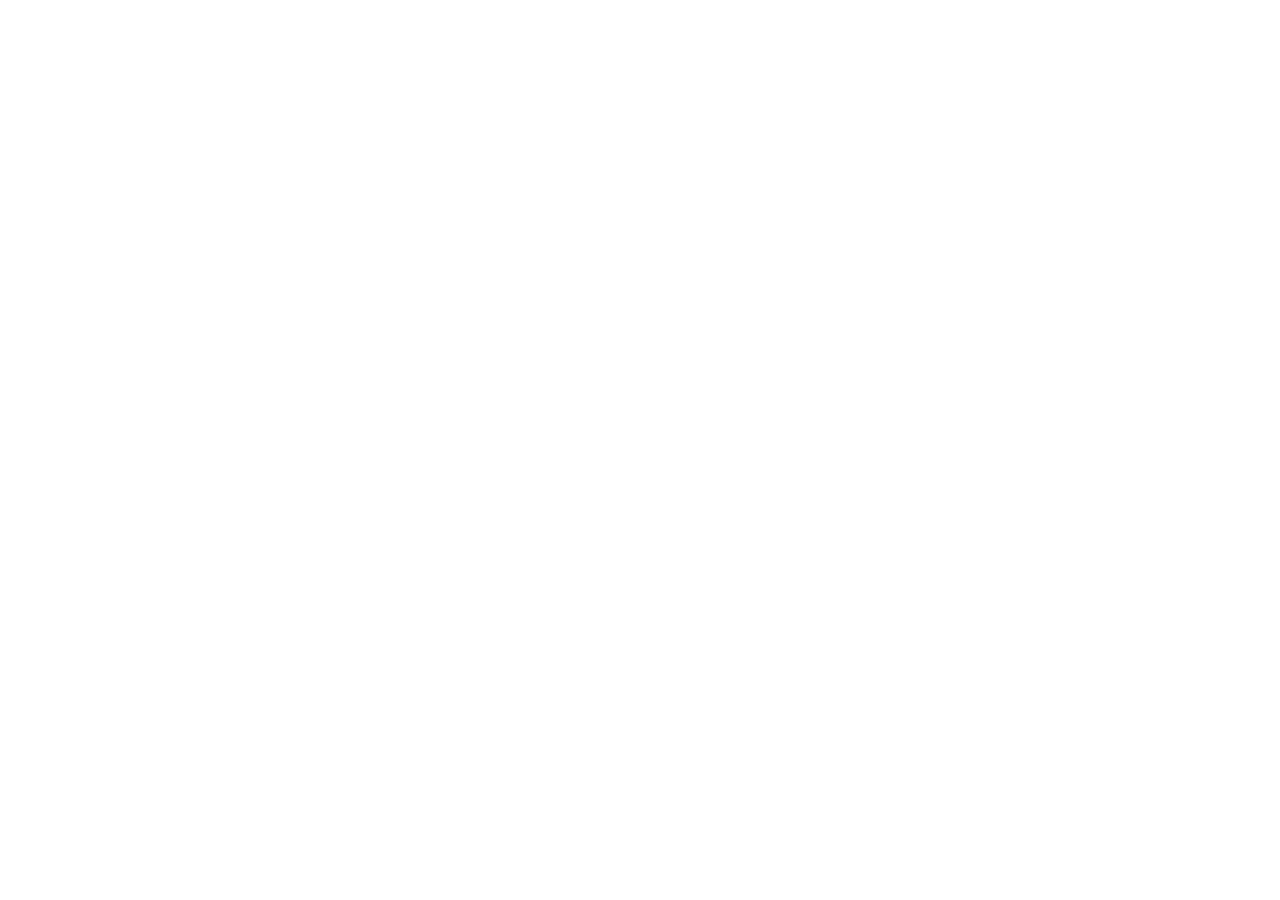
==== index.html @ b85494ef "Update and rename main.tsx to index.html" ====
<!DOCTYPE html>
<html lang="en">
  <head>
    <!-- Character Encoding -->
    <meta charset="UTF-8" />
    <!-- Primary Meta Tags -->
    <title>Local Truck Driver Jobs Near Me | Find CDL Positions in Your Area</title>
    <meta name="title" content="Local Truck Driver Jobs Near Me | Find CDL Positions in Your Area" />
    <meta name="description" content="Find local truck driver jobs near me with immediate openings. Browse CDL positions with competitive pay and benefits in your area. Local, Regional, and OTR positions available!" />
    <meta name="keywords" content="local truck driver jobs near me, local truck driving jobs, cdl jobs near me, truck driver positions near me, otr truck driving jobs, regional truck driver jobs" />
    <!-- Viewport -->
    <meta name="viewport" content="width=device-width, initial-scale=1.0" />
    <!-- Favicon - Single Size -->
    <link rel="icon" type="image/png" href="/favicon-32x32.png" />
    <!-- Open Graph -->
    <meta property="og:type" content="website" />
    <meta property="og:url" content="https://localtruckdriverjobsnearme.com/" />
    <meta property="og:title" content="Local Truck Driver Jobs Near Me - Find Driving Jobs in Your Area" />
    <meta property="og:description" content="Looking for truck driver jobs near me? Find Local, Regional, and OTR positions with great benefits in your area. Apply now for trucking jobs!" />
    <meta property="og:image" content="https://localtruckdriverjobsnearme.com/og-image.jpg" />
    <!-- Search Engine -->
    <meta name="robots" content="index, follow, max-image-preview:large" />
    <link rel="canonical" href="https://localtruckdriverjobsnearme.com/" />
    <!-- Schema.org Markup -->
    <script type="application/ld+json">
      {
        "@context": "https://schema.org",
        "@type": "WebSite",
        "url": "https://localtruckdriverjobsnearme.com/",
        "name": "Local Truck Driver Jobs Near Me",
        "description": "Find truck driver jobs near me - Local, Regional, and OTR positions available",
        "potentialAction": {
          "@type": "SearchAction",
          "target": {
            "@type": "EntryPoint",
            "urlTemplate": "https://localtruckdriverjobsnearme.com/search?q={search_term_string}"
          },
          "query-input": "required name=search_term_string"
        }
      }
    </script>
    <script type="application/ld+json">
      {
        "@context": "https://schema.org",
        "@type": "JobPosting",
        "title": "Local Truck Driver Jobs Near Me",
        "description": "Find truck driver jobs near me with competitive pay. Local, Regional, and OTR positions available.",
        "industry": "Transportation",
        "employmentType": ["FULL_TIME", "CONTRACTOR"],
        "occupationalCategory": "Truck Driver",
        "baseSalary": {
          "@type": "MonetaryAmount",
          "currency": "USD",
          "value": {
            "@type": "QuantitativeValue",
            "minValue": 50000,
            "maxValue": 100000,
            "unitText": "YEAR"
          }
        }
      }
    </script>
    <!-- FAQ Schema -->
    <script type="application/ld+json">
      {
        "@context": "https://schema.org",
        "@type": "FAQPage",
        "mainEntity": [{
          "@type": "Question",
          "name": "What is Local Truck Driver Jobs Near Me?",
          "acceptedAnswer": {
            "@type": "Answer",
            "text": "Local Truck Driver Jobs Near Me is a job board connecting CDL drivers with trucking companies. We list Local, Regional, and OTR positions with competitive pay, making it easy for drivers to find their next opportunity and for companies to find qualified drivers."
          }
        }, {
          "@type": "Question",
          "name": "How do I find truck driving jobs in my area?",
          "acceptedAnswer": {
            "@type": "Answer",
            "text": "Simply enter your ZIP code to see all available trucking positions near you. Our platform shows jobs from multiple companies, including local routes, regional hauls, and OTR positions, with detailed information about pay, requirements, and benefits."
          }
        }, {
          "@type": "Question",
          "name": "What's the typical pay for truck driving jobs?",
          "acceptedAnswer": {
            "@type": "Answer",
            "text": "Pay varies by position type and experience. Local drivers typically earn $50,000-$75,000 annually, while OTR positions often offer $65,000-$100,000+ per year. Many positions also include benefits like health insurance, 401(k), and sign-on bonuses."
          }
        }, {
          "@type": "Question",
          "name": "How do I apply for trucking jobs?",
          "acceptedAnswer": {
            "@type": "Answer",
            "text": "Each job listing has an 'Apply Now' button that connects you directly with the hiring company. Most positions require a valid CDL-A license, clean driving record, and may have specific experience requirements. Applications typically take less than 30-60 minutes to complete."
          }
        }, {
          "@type": "Question",
          "name": "How can companies post truck driving jobs?",
          "acceptedAnswer": {
            "@type": "Answer",
            "text": "Companies can post job listings for $150/month. Each posting includes: Real-time tracking of views and clicks, Featured placement options, Company profile page, and Direct applicant contact."
          }
        }]
      }
    </script>
    <!-- Stylesheets and Scripts -->
    <link rel="stylesheet" href="/assets/index-CUm_mrHL.css">
    <script type="module" src="/assets/index-Lel8ILui.js"></script>
  </head>
  <body>
    <div id="root"></div>
  </body>
</html>
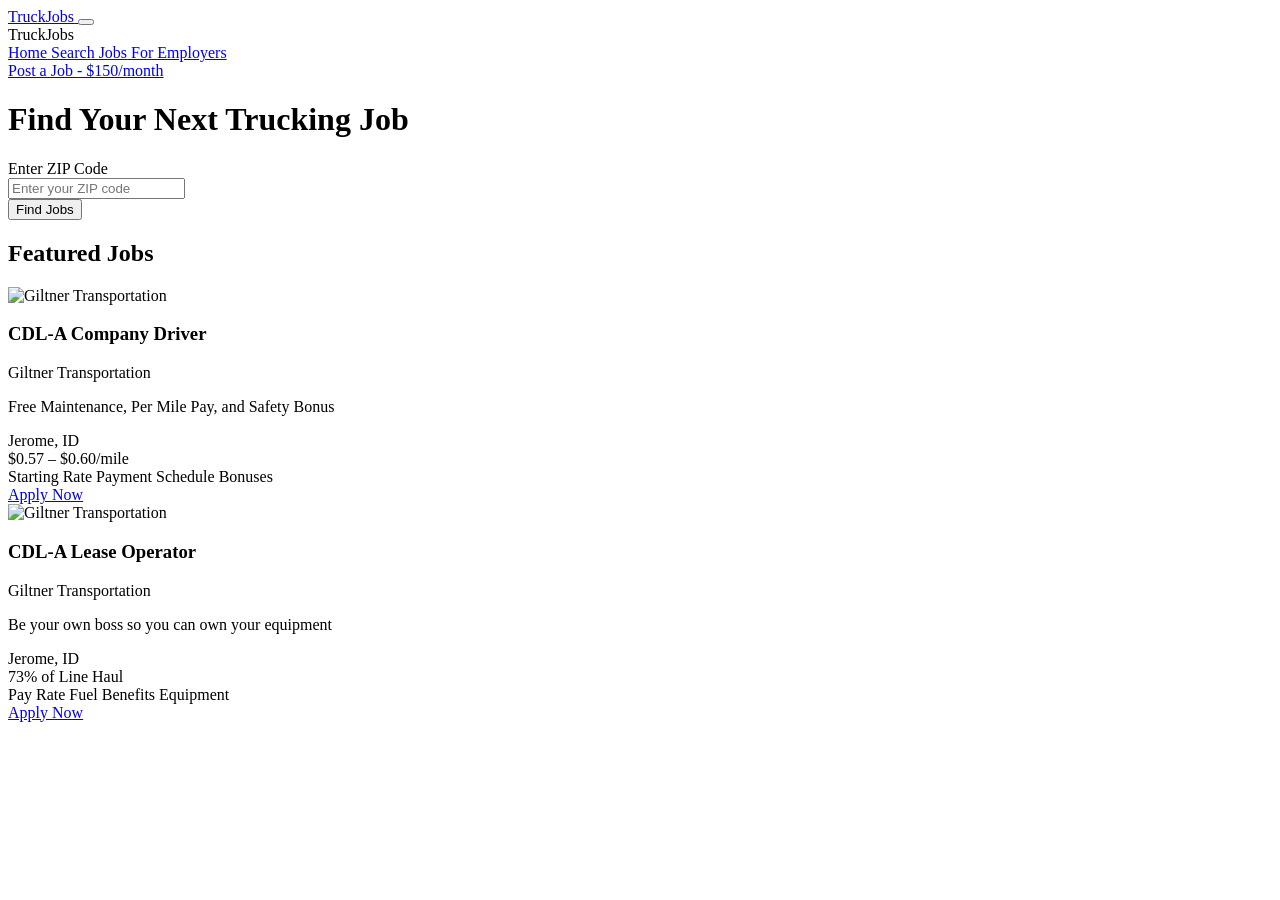
==== commit e6ae2fd4: "Update index.html" ====
--- a/index.html
+++ b/index.html
@@ -1,113 +1,191 @@
 <!DOCTYPE html>
 <html lang="en">
-  <head>
-    <!-- Character Encoding -->
-    <meta charset="UTF-8" />
-    <!-- Primary Meta Tags -->
-    <title>Local Truck Driver Jobs Near Me | Find CDL Positions in Your Area</title>
-    <meta name="title" content="Local Truck Driver Jobs Near Me | Find CDL Positions in Your Area" />
-    <meta name="description" content="Find local truck driver jobs near me with immediate openings. Browse CDL positions with competitive pay and benefits in your area. Local, Regional, and OTR positions available!" />
-    <meta name="keywords" content="local truck driver jobs near me, local truck driving jobs, cdl jobs near me, truck driver positions near me, otr truck driving jobs, regional truck driver jobs" />
-    <!-- Viewport -->
-    <meta name="viewport" content="width=device-width, initial-scale=1.0" />
-    <!-- Favicon - Single Size -->
-    <link rel="icon" type="image/png" href="/favicon-32x32.png" />
-    <!-- Open Graph -->
-    <meta property="og:type" content="website" />
-    <meta property="og:url" content="https://localtruckdriverjobsnearme.com/" />
-    <meta property="og:title" content="Local Truck Driver Jobs Near Me - Find Driving Jobs in Your Area" />
-    <meta property="og:description" content="Looking for truck driver jobs near me? Find Local, Regional, and OTR positions with great benefits in your area. Apply now for trucking jobs!" />
-    <meta property="og:image" content="https://localtruckdriverjobsnearme.com/og-image.jpg" />
-    <!-- Search Engine -->
-    <meta name="robots" content="index, follow, max-image-preview:large" />
-    <link rel="canonical" href="https://localtruckdriverjobsnearme.com/" />
-    <!-- Schema.org Markup -->
-    <script type="application/ld+json">
-      {
-        "@context": "https://schema.org",
-        "@type": "WebSite",
-        "url": "https://localtruckdriverjobsnearme.com/",
-        "name": "Local Truck Driver Jobs Near Me",
-        "description": "Find truck driver jobs near me - Local, Regional, and OTR positions available",
-        "potentialAction": {
-          "@type": "SearchAction",
-          "target": {
-            "@type": "EntryPoint",
-            "urlTemplate": "https://localtruckdriverjobsnearme.com/search?q={search_term_string}"
-          },
-          "query-input": "required name=search_term_string"
+<head>
+    <meta charset="UTF-8">
+    <meta name="viewport" content="width=device-width, initial-scale=1.0">
+    <title>TruckJobs - Find Your Next Trucking Job</title>
+    <link href="https://cdnjs.cloudflare.com/ajax/libs/tailwindcss/2.2.19/tailwind.min.css" rel="stylesheet">
+    <script src="https://cdnjs.cloudflare.com/ajax/libs/feather-icons/4.29.0/feather.min.js"></script>
+    <style>
+        @media (max-width: 768px) {
+            .mobile-nav-open {
+                transform: translateX(0) !important;
+            }
         }
-      }
+    </style>
+</head>
+<body class="bg-gray-50">
+    <!-- Mobile Header -->
+    <div class="md:hidden bg-black text-white p-4 sticky top-0 z-50 flex justify-between items-center">
+        <a href="/" class="flex items-center gap-2">
+            <i data-feather="truck" class="w-6 h-6"></i>
+            <span class="text-lg font-bold">TruckJobs</span>
+        </a>
+        <button id="menuButton" class="p-2" onclick="toggleMobileMenu()">
+            <i data-feather="menu" class="w-6 h-6"></i>
+        </button>
+    </div>
+
+    <div class="flex min-h-screen">
+        <!-- Sidebar - Hidden on mobile by default -->
+        <div id="sidebar" class="w-64 bg-black text-white p-6 fixed h-full z-40 transform -translate-x-full md:translate-x-0 transition-transform duration-200 ease-in-out">
+            <div class="mb-8 hidden md:flex items-center gap-2">
+                <i data-feather="truck" class="w-8 h-8"></i>
+                <span class="text-xl font-bold">TruckJobs</span>
+            </div>
+
+            <nav class="space-y-2">
+                <a href="/" class="flex items-center gap-3 px-4 py-2 rounded-lg bg-gray-800">
+                    <i data-feather="home" class="w-5 h-5"></i>
+                    <span>Home</span>
+                </a>
+                <a href="/search" class="flex items-center gap-3 px-4 py-2 rounded-lg hover:bg-gray-800">
+                    <i data-feather="search" class="w-5 h-5"></i>
+                    <span>Search Jobs</span>
+                </a>
+                <a href="/employer" class="flex items-center gap-3 px-4 py-2 rounded-lg hover:bg-gray-800">
+                    <i data-feather="briefcase" class="w-5 h-5"></i>
+                    <span>For Employers</span>
+                </a>
+            </nav>
+
+            <div class="mt-auto pt-4 border-t border-gray-800">
+                <a href="https://buy.stripe.com/00geXX7bX7wfcPm6op" 
+                   class="block w-full bg-blue-600 text-white px-4 py-2 rounded-lg hover:bg-blue-700 transition-colors text-center">
+                    Post a Job - $150/month
+                </a>
+            </div>
+        </div>
+
+        <!-- Main Content -->
+        <div class="flex-1 md:ml-64">
+            <div class="p-4 md:p-8 bg-gradient-to-b from-gray-900 to-black text-white min-h-screen">
+                <div class="max-w-6xl mx-auto">
+                    <h1 class="text-3xl md:text-4xl font-bold mb-6 md:mb-8">Find Your Next Trucking Job</h1>
+
+                    <!-- Search Box -->
+                    <div class="bg-white rounded-xl shadow-lg p-4 md:p-6 mb-6 md:mb-8">
+                        <form class="flex flex-col gap-4">
+                            <div class="flex-1">
+                                <label for="zipCode" class="block text-sm font-medium text-gray-700 mb-1">
+                                    Enter ZIP Code
+                                </label>
+                                <div class="relative">
+                                    <i data-feather="map-pin" class="absolute left-3 top-1/2 transform -translate-y-1/2 text-gray-400 w-5 h-5"></i>
+                                    <input type="text" id="zipCode" 
+                                           class="w-full pl-10 pr-4 py-2 border rounded-lg focus:ring-2 focus:ring-blue-500"
+                                           placeholder="Enter your ZIP code">
+                                </div>
+                            </div>
+                            <button type="submit" class="w-full md:w-auto bg-blue-600 text-white px-6 py-2 rounded-lg hover:bg-blue-700 transition-colors flex items-center justify-center gap-2">
+                                <i data-feather="search" class="w-5 h-5"></i>
+                                Find Jobs
+                            </button>
+                        </form>
+                    </div>
+
+                    <!-- Featured Jobs -->
+                    <div class="bg-white rounded-xl shadow-lg p-4 md:p-6 text-gray-900">
+                        <h2 class="text-xl md:text-2xl font-bold mb-4 md:mb-6">Featured Jobs</h2>
+                        <div class="space-y-4 md:space-y-6">
+                            <!-- Featured Job 1 -->
+                            <div class="border rounded-lg p-4 md:p-6">
+                                <div class="flex flex-col md:flex-row md:items-start gap-4">
+                                    <img src="https://primepulsemedia.com/wp-content/uploads/2024/11/Giltner1.png" 
+                                         alt="Giltner Transportation" class="w-20 h-20 md:w-24 md:h-24 object-contain mx-auto md:mx-0">
+                                    <div class="flex-1 space-y-3">
+                                        <div class="text-center md:text-left">
+                                            <h3 class="text-lg md:text-xl font-semibold">CDL-A Company Driver</h3>
+                                            <p class="text-gray-600">Giltner Transportation</p>
+                                        </div>
+                                        <p class="text-gray-700">Free Maintenance, Per Mile Pay, and Safety Bonus</p>
+                                        <div class="grid grid-cols-1 md:grid-cols-2 gap-2 md:gap-4">
+                                            <div class="flex items-center gap-2 text-gray-600">
+                                                <i data-feather="map-pin" class="w-5 h-5 text-blue-600"></i>
+                                                <span>Jerome, ID</span>
+                                            </div>
+                                            <div class="flex items-center gap-2 text-gray-600">
+                                                <i data-feather="dollar-sign" class="w-5 h-5 text-green-600"></i>
+                                                <span>$0.57 – $0.60/mile</span>
+                                            </div>
+                                        </div>
+                                        <div class="flex flex-wrap gap-2">
+                                            <span class="bg-blue-50 text-blue-700 px-3 py-1 rounded-full text-sm">Starting Rate</span>
+                                            <span class="bg-blue-50 text-blue-700 px-3 py-1 rounded-full text-sm">Payment Schedule</span>
+                                            <span class="bg-blue-50 text-blue-700 px-3 py-1 rounded-full text-sm">Bonuses</span>
+                                        </div>
+                                        <a href="https://intelliapp.driverapponline.com/c/giltner" 
+                                           class="w-full md:w-auto bg-blue-600 text-white px-6 py-2 rounded-lg hover:bg-blue-700 transition-colors text-center block">
+                                            Apply Now
+                                        </a>
+                                    </div>
+                                </div>
+                            </div>
+
+                            <!-- Featured Job 2 -->
+                            <div class="border rounded-lg p-4 md:p-6">
+                                <div class="flex flex-col md:flex-row md:items-start gap-4">
+                                    <img src="https://primepulsemedia.com/wp-content/uploads/2024/11/Giltner1.png" 
+                                         alt="Giltner Transportation" class="w-20 h-20 md:w-24 md:h-24 object-contain mx-auto md:mx-0">
+                                    <div class="flex-1 space-y-3">
+                                        <div class="text-center md:text-left">
+                                            <h3 class="text-lg md:text-xl font-semibold">CDL-A Lease Operator</h3>
+                                            <p class="text-gray-600">Giltner Transportation</p>
+                                        </div>
+                                        <p class="text-gray-700">Be your own boss so you can own your equipment</p>
+                                        <div class="grid grid-cols-1 md:grid-cols-2 gap-2 md:gap-4">
+                                            <div class="flex items-center gap-2 text-gray-600">
+                                                <i data-feather="map-pin" class="w-5 h-5 text-blue-600"></i>
+                                                <span>Jerome, ID</span>
+                                            </div>
+                                            <div class="flex items-center gap-2 text-gray-600">
+                                                <i data-feather="dollar-sign" class="w-5 h-5 text-green-600"></i>
+                                                <span>73% of Line Haul</span>
+                                            </div>
+                                        </div>
+                                        <div class="flex flex-wrap gap-2">
+                                            <span class="bg-blue-50 text-blue-700 px-3 py-1 rounded-full text-sm">Pay Rate</span>
+                                            <span class="bg-blue-50 text-blue-700 px-3 py-1 rounded-full text-sm">Fuel Benefits</span>
+                                            <span class="bg-blue-50 text-blue-700 px-3 py-1 rounded-full text-sm">Equipment</span>
+                                        </div>
+                                        <a href="https://intelliapp.driverapponline.com/c/giltner" 
+                                           class="w-full md:w-auto bg-blue-600 text-white px-6 py-2 rounded-lg hover:bg-blue-700 transition-colors text-center block">
+                                            Apply Now
+                                        </a>
+                                    </div>
+                                </div>
+                            </div>
+                        </div>
+                    </div>
+                </div>
+            </div>
+        </div>
+    </div>
+
+    <!-- Overlay for mobile menu -->
+    <div id="overlay" class="fixed inset-0 bg-black bg-opacity-50 z-30 hidden md:hidden" onclick="toggleMobileMenu()"></div>
+
+    <script>
+        // Initialize Feather Icons
+        feather.replace();
+
+        // Mobile menu functionality
+        function toggleMobileMenu() {
+            const sidebar = document.getElementById('sidebar');
+            const overlay = document.getElementById('overlay');
+            const menuIcon = document.querySelector('#menuButton i');
+            
+            sidebar.classList.toggle('mobile-nav-open');
+            overlay.classList.toggle('hidden');
+            
+            // Toggle menu icon between menu and x
+            if (menuIcon.getAttribute('data-feather') === 'menu') {
+                menuIcon.setAttribute('data-feather', 'x');
+            } else {
+                menuIcon.setAttribute('data-feather', 'menu');
+            }
+            feather.replace();
+        }
     </script>
-    <script type="application/ld+json">
-      {
-        "@context": "https://schema.org",
-        "@type": "JobPosting",
-        "title": "Local Truck Driver Jobs Near Me",
-        "description": "Find truck driver jobs near me with competitive pay. Local, Regional, and OTR positions available.",
-        "industry": "Transportation",
-        "employmentType": ["FULL_TIME", "CONTRACTOR"],
-        "occupationalCategory": "Truck Driver",
-        "baseSalary": {
-          "@type": "MonetaryAmount",
-          "currency": "USD",
-          "value": {
-            "@type": "QuantitativeValue",
-            "minValue": 50000,
-            "maxValue": 100000,
-            "unitText": "YEAR"
-          }
-        }
-      }
-    </script>
-    <!-- FAQ Schema -->
-    <script type="application/ld+json">
-      {
-        "@context": "https://schema.org",
-        "@type": "FAQPage",
-        "mainEntity": [{
-          "@type": "Question",
-          "name": "What is Local Truck Driver Jobs Near Me?",
-          "acceptedAnswer": {
-            "@type": "Answer",
-            "text": "Local Truck Driver Jobs Near Me is a job board connecting CDL drivers with trucking companies. We list Local, Regional, and OTR positions with competitive pay, making it easy for drivers to find their next opportunity and for companies to find qualified drivers."
-          }
-        }, {
-          "@type": "Question",
-          "name": "How do I find truck driving jobs in my area?",
-          "acceptedAnswer": {
-            "@type": "Answer",
-            "text": "Simply enter your ZIP code to see all available trucking positions near you. Our platform shows jobs from multiple companies, including local routes, regional hauls, and OTR positions, with detailed information about pay, requirements, and benefits."
-          }
-        }, {
-          "@type": "Question",
-          "name": "What's the typical pay for truck driving jobs?",
-          "acceptedAnswer": {
-            "@type": "Answer",
-            "text": "Pay varies by position type and experience. Local drivers typically earn $50,000-$75,000 annually, while OTR positions often offer $65,000-$100,000+ per year. Many positions also include benefits like health insurance, 401(k), and sign-on bonuses."
-          }
-        }, {
-          "@type": "Question",
-          "name": "How do I apply for trucking jobs?",
-          "acceptedAnswer": {
-            "@type": "Answer",
-            "text": "Each job listing has an 'Apply Now' button that connects you directly with the hiring company. Most positions require a valid CDL-A license, clean driving record, and may have specific experience requirements. Applications typically take less than 30-60 minutes to complete."
-          }
-        }, {
-          "@type": "Question",
-          "name": "How can companies post truck driving jobs?",
-          "acceptedAnswer": {
-            "@type": "Answer",
-            "text": "Companies can post job listings for $150/month. Each posting includes: Real-time tracking of views and clicks, Featured placement options, Company profile page, and Direct applicant contact."
-          }
-        }]
-      }
-    </script>
-    <!-- Stylesheets and Scripts -->
-    <link rel="stylesheet" href="/assets/index-CUm_mrHL.css">
-    <script type="module" src="/assets/index-Lel8ILui.js"></script>
-  </head>
-  <body>
-    <div id="root"></div>
-  </body>
+</body>
 </html>
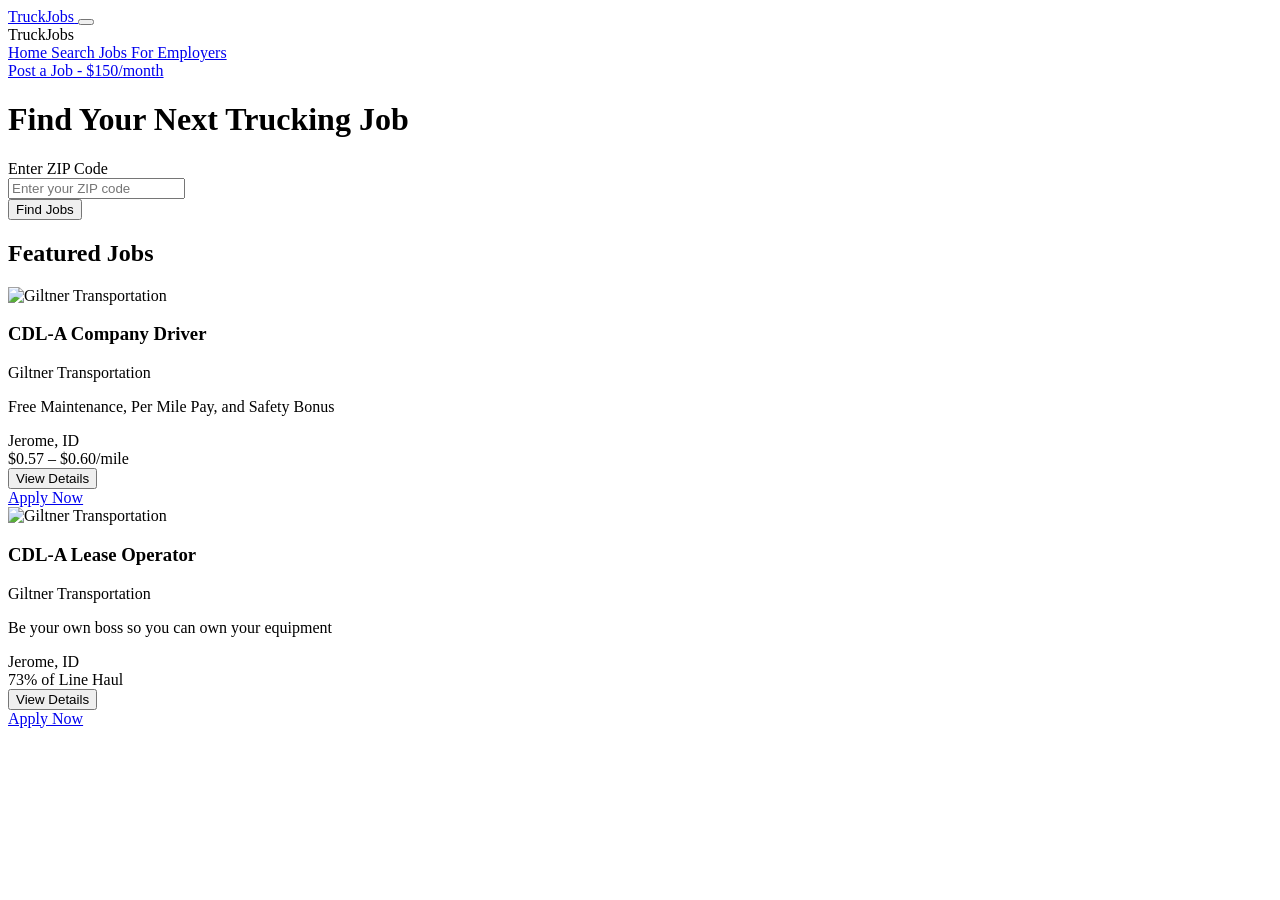
==== commit cf29fe99: "Update index.html" ====
--- a/index.html
+++ b/index.html
@@ -1,9 +1,12 @@
 <!DOCTYPE html>
 <html lang="en">
 <head>
-    <meta charset="UTF-8">
+     <meta charset="UTF-8">
     <meta name="viewport" content="width=device-width, initial-scale=1.0">
-    <title>TruckJobs - Find Your Next Trucking Job</title>
+    <meta name="description" content="Find local and OTR truck driving jobs near you. Search CDL-A positions, company driver jobs, lease operator opportunities, and owner operator positions. Apply today!">
+    <meta name="keywords" content="truck driving jobs, CDL-A jobs, local truck driver, OTR trucking jobs, company driver, lease operator, owner operator">
+    <title>Local and OTR Truck Driving Jobs | Find CDL-A Driver Positions Near You</title>
+    <link rel="icon" type="image/x-icon" href="favicon.ico">
     <link href="https://cdnjs.cloudflare.com/ajax/libs/tailwindcss/2.2.19/tailwind.min.css" rel="stylesheet">
     <script src="https://cdnjs.cloudflare.com/ajax/libs/feather-icons/4.29.0/feather.min.js"></script>
     <style>
@@ -11,6 +14,15 @@
             .mobile-nav-open {
                 transform: translateX(0) !important;
             }
+        }
+        .job-details {
+            max-height: 0;
+            overflow: hidden;
+            transition: max-height 0.3s ease-out;
+        }
+        .job-details.expanded {
+            max-height: 2000px;
+            transition: max-height 0.5s ease-in;
         }
     </style>
 </head>
@@ -27,7 +39,7 @@
     </div>
 
     <div class="flex min-h-screen">
-        <!-- Sidebar - Hidden on mobile by default -->
+        <!-- Sidebar -->
         <div id="sidebar" class="w-64 bg-black text-white p-6 fixed h-full z-40 transform -translate-x-full md:translate-x-0 transition-transform duration-200 ease-in-out">
             <div class="mb-8 hidden md:flex items-center gap-2">
                 <i data-feather="truck" class="w-8 h-8"></i>
@@ -65,7 +77,7 @@
 
                     <!-- Search Box -->
                     <div class="bg-white rounded-xl shadow-lg p-4 md:p-6 mb-6 md:mb-8">
-                        <form class="flex flex-col gap-4">
+                        <form class="flex flex-col md:flex-row gap-4">
                             <div class="flex-1">
                                 <label for="zipCode" class="block text-sm font-medium text-gray-700 mb-1">
                                     Enter ZIP Code
@@ -88,11 +100,11 @@
                     <div class="bg-white rounded-xl shadow-lg p-4 md:p-6 text-gray-900">
                         <h2 class="text-xl md:text-2xl font-bold mb-4 md:mb-6">Featured Jobs</h2>
                         <div class="space-y-4 md:space-y-6">
-                            <!-- Featured Job 1 -->
+                            <!-- Company Driver Position -->
                             <div class="border rounded-lg p-4 md:p-6">
                                 <div class="flex flex-col md:flex-row md:items-start gap-4">
-                                    <img src="https://primepulsemedia.com/wp-content/uploads/2024/11/Giltner1.png" 
-                                         alt="Giltner Transportation" class="w-20 h-20 md:w-24 md:h-24 object-contain mx-auto md:mx-0">
+                                    <img src="/api/placeholder/96/96" alt="Giltner Transportation" 
+                                         class="w-20 h-20 md:w-24 md:h-24 object-contain mx-auto md:mx-0">
                                     <div class="flex-1 space-y-3">
                                         <div class="text-center md:text-left">
                                             <h3 class="text-lg md:text-xl font-semibold">CDL-A Company Driver</h3>
@@ -109,10 +121,33 @@
                                                 <span>$0.57 – $0.60/mile</span>
                                             </div>
                                         </div>
-                                        <div class="flex flex-wrap gap-2">
-                                            <span class="bg-blue-50 text-blue-700 px-3 py-1 rounded-full text-sm">Starting Rate</span>
-                                            <span class="bg-blue-50 text-blue-700 px-3 py-1 rounded-full text-sm">Payment Schedule</span>
-                                            <span class="bg-blue-50 text-blue-700 px-3 py-1 rounded-full text-sm">Bonuses</span>
+                                        <button onclick="toggleJobDetails('company-driver')" class="text-blue-600 hover:text-blue-800 font-medium">
+                                            View Details
+                                        </button>
+                                        <div id="company-driver" class="job-details space-y-4">
+                                            <div class="bg-gray-50 p-4 rounded-lg">
+                                                <h4 class="font-semibold mb-2">Respect & Great Home Time</h4>
+                                                <p class="text-gray-700">Every driver should be treated fairly and with respect. At Giltner Transportation, our business is built around supporting our drivers and their needs. We provide optimized lanes and consistent freight that work perfectly to get you the best home time and pay so that you can accomplish your goals. We are The Better Move.</p>
+                                            </div>
+                                            <div>
+                                                <h4 class="font-semibold mb-2">Benefits</h4>
+                                                <ul class="list-disc pl-5 text-gray-700 space-y-1">
+                                                    <li>Starting Rate of $0.57 – $0.60/mile Based on Experience</li>
+                                                    <li>Paid Weekly</li>
+                                                    <li>Mileage, Safety, and Fuel Bonus Programs Available</li>
+                                                    <li>99% No Touch Freight – Refrigerated</li>
+                                                    <li>Major Medical, Dental, and Vision after 60 Days of Employment</li>
+                                                    <li>Optimized Idle</li>
+                                                    <li>E-Logs & Qualcomm</li>
+                                                    <li>Upgraded Latest Models – Freightliner Cascadia and Volvo 860</li>
+                                                    <li>Great Dane, Utility, and Vanguard Trailers</li>
+                                                    <li>Vacation Pay after 1 Year of Employment</li>
+                                                    <li>Direct Deposit</li>
+                                                    <li>Pet Friendly Policy</li>
+                                                    <li>Ride Along Policy</li>
+                                                    <li>Layover, Detention, and Extra Pick & Drop Pay</li>
+                                                </ul>
+                                            </div>
                                         </div>
                                         <a href="https://intelliapp.driverapponline.com/c/giltner" 
                                            class="w-full md:w-auto bg-blue-600 text-white px-6 py-2 rounded-lg hover:bg-blue-700 transition-colors text-center block">
@@ -122,11 +157,11 @@
                                 </div>
                             </div>
 
-                            <!-- Featured Job 2 -->
+                            <!-- Lease Operator Position -->
                             <div class="border rounded-lg p-4 md:p-6">
                                 <div class="flex flex-col md:flex-row md:items-start gap-4">
-                                    <img src="https://primepulsemedia.com/wp-content/uploads/2024/11/Giltner1.png" 
-                                         alt="Giltner Transportation" class="w-20 h-20 md:w-24 md:h-24 object-contain mx-auto md:mx-0">
+                                    <img src="/api/placeholder/96/96" alt="Giltner Transportation" 
+                                         class="w-20 h-20 md:w-24 md:h-24 object-contain mx-auto md:mx-0">
                                     <div class="flex-1 space-y-3">
                                         <div class="text-center md:text-left">
                                             <h3 class="text-lg md:text-xl font-semibold">CDL-A Lease Operator</h3>
@@ -143,12 +178,41 @@
                                                 <span>73% of Line Haul</span>
                                             </div>
                                         </div>
-                                        <div class="flex flex-wrap gap-2">
-                                            <span class="bg-blue-50 text-blue-700 px-3 py-1 rounded-full text-sm">Pay Rate</span>
-                                            <span class="bg-blue-50 text-blue-700 px-3 py-1 rounded-full text-sm">Fuel Benefits</span>
-                                            <span class="bg-blue-50 text-blue-700 px-3 py-1 rounded-full text-sm">Equipment</span>
-                                        </div>
-                                        <a href="https://intelliapp.driverapponline.com/c/giltner" 
+                                        <button onclick="toggleJobDetails('lease-operator')" class="text-blue-600 hover:text-blue-800 font-medium">
+                                            View Details
+                                        </button>
+                                        <div id="lease-operator" class="job-details space-y-4">
+                                            <div class="bg-gray-50 p-4 rounded-lg">
+                                                <h4 class="font-semibold mb-2">Take it to the Next Level</h4>
+                                                <p class="text-gray-700">Giltner believes in building strong, mutually beneficial relationships with all drivers. Our lease program is designed to reward those special drivers willing to manage their own business. Our lease operators can run their own business, be their own boss, and gain the perks that go along with it. A lease relationship with Giltner is a win for all parties.</p>
+                                            </div>
+                                            <div>
+                                                <h4 class="font-semibold mb-2">Benefits</h4>
+                                                <ul class="list-disc pl-5 text-gray-700 space-y-1">
+                                                    <li>73% of Line Haul</li>
+                                                    <li>EFS Fuel Card Discounts</li>
+                                                    <li>Affordable Payments</li>
+                                                    <li>100% of Fuel Surcharge</li>
+                                                    <li>New Equipment</li>
+                                                    <li>Extended Warranty</li>
+                                                    <li>Flexible Home Time</li>
+                                                    <li>No Trailer Rental</li>
+                                                </ul>
+                                            </div>
+                                            <div>
+                                                <h4 class="font-semibold mb-2">Have Your Own Equipment?</h4>
+                                                <p class="text-gray-700 mb-2">If you already have your own equipment, you can come on as an Owner Operator! Here is how you can qualify as an Owner Operator for Giltner:</p>
+                                                <ul class="list-disc pl-5 text-gray-700 space-y-1">
+                                                    <li>Equipment must be 3 years old or newer</li>
+                                                    <li>Must be California Carbon-Compliant</li>
+                                                    <li>Tractor must weigh less than 17,500 lbs (dry weight, before fuel)</li>
+                                                    <li>Tractor must be able to haul 44,000 lbs</li>
+                                                    <li>Inspection of equipment will be required prior to signing of contract</li>
+                                                </ul>
+                                                <p class="mt-2 text-gray-700">Owner Operators with their own Authority will enjoy the same benefits as lease operators, but can make 80% of Line Haul instead of 73%. Giltner will also provide trailers for drop and hook freight.</p>
+                                            </div>
+                                        </div>
+                                         <a href="https://intelliapp.driverapponline.com/c/giltner" 
                                            class="w-full md:w-auto bg-blue-600 text-white px-6 py-2 rounded-lg hover:bg-blue-700 transition-colors text-center block">
                                             Apply Now
                                         </a>
@@ -161,7 +225,7 @@
             </div>
         </div>
     </div>
-
+    
     <!-- Overlay for mobile menu -->
     <div id="overlay" class="fixed inset-0 bg-black bg-opacity-50 z-30 hidden md:hidden" onclick="toggleMobileMenu()"></div>
 
@@ -186,6 +250,26 @@
             }
             feather.replace();
         }
+
+        // Job details toggle functionality
+        function toggleJobDetails(id) {
+            const details = document.getElementById(id);
+            details.classList.toggle('expanded');
+        }
+
+        // Update image sources after page load
+        window.onload = function() {
+            const companyLogos = document.querySelectorAll('img[alt="Giltner Transportation"]');
+            companyLogos.forEach(logo => {
+                logo.src = "https://primepulsemedia.com/wp-content/uploads/2024/11/Giltner1.png";
+            });
+
+            // Update all application links
+            const applyLinks = document.querySelectorAll('a[href*="intelliapp.driverapponline.com"]');
+            applyLinks.forEach(link => {
+                link.href = "https://intelliapp.driverapponline.com/c/giltner?apply-now-page&uri_b=ia_giltner_328695307";
+            });
+        }
     </script>
 </body>
 </html>
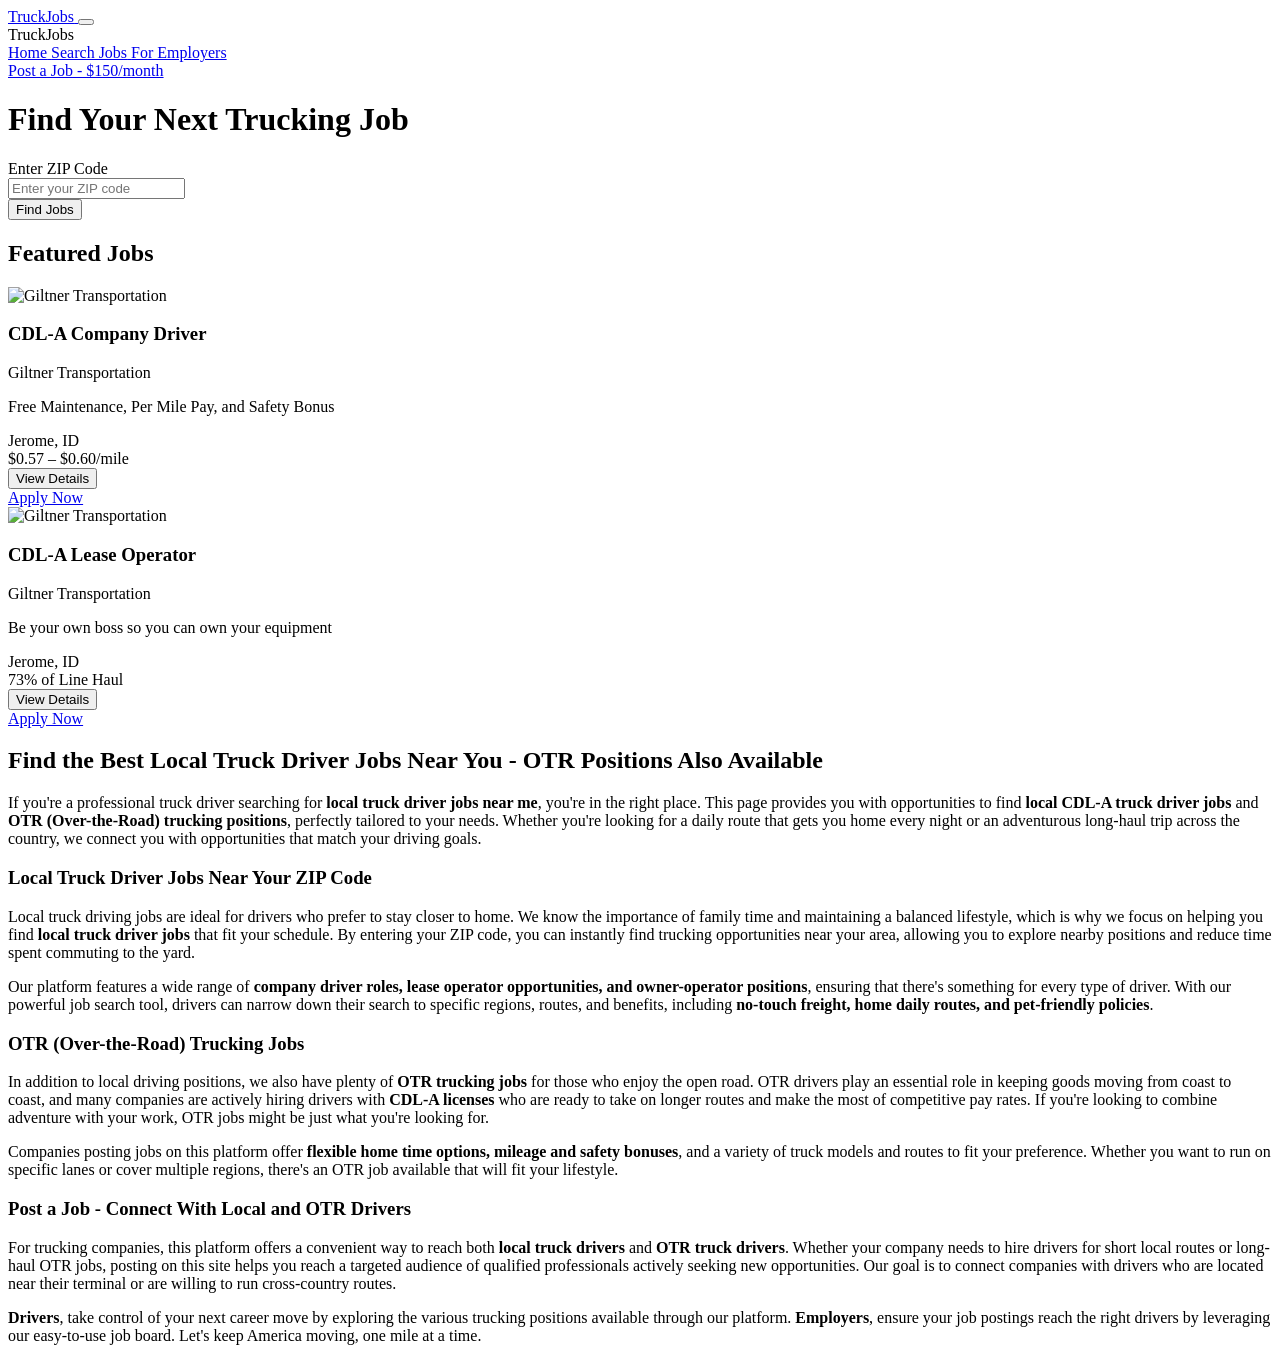
==== commit cd5c13aa: "Update index.html" ====
--- a/index.html
+++ b/index.html
@@ -1,7 +1,7 @@
 <!DOCTYPE html>
 <html lang="en">
 <head>
-     <meta charset="UTF-8">
+    <meta charset="UTF-8">
     <meta name="viewport" content="width=device-width, initial-scale=1.0">
     <meta name="description" content="Find local and OTR truck driving jobs near you. Search CDL-A positions, company driver jobs, lease operator opportunities, and owner operator positions. Apply today!">
     <meta name="keywords" content="truck driving jobs, CDL-A jobs, local truck driver, OTR trucking jobs, company driver, lease operator, owner operator">
@@ -226,6 +226,29 @@
         </div>
     </div>
     
+    <!-- SEO Optimized Article -->
+            <div class="p-6 md:p-8 bg-white text-gray-900 mt-8">
+                <h2 class="text-2xl md:text-3xl font-bold mb-4">Find the Best Local Truck Driver Jobs Near You - OTR Positions Also Available</h2>
+                <p>If you're a professional truck driver searching for <strong>local truck driver jobs near me</strong>, you're in the right place. This page provides you with opportunities to find <strong>local CDL-A truck driver jobs</strong> and <strong>OTR (Over-the-Road) trucking positions</strong>, perfectly tailored to your needs. Whether you're looking for a daily route that gets you home every night or an adventurous long-haul trip across the country, we connect you with opportunities that match your driving goals.</p>
+                
+                <h3 class="text-xl md:text-2xl font-bold mt-6 mb-4">Local Truck Driver Jobs Near Your ZIP Code</h3>
+                <p>Local truck driving jobs are ideal for drivers who prefer to stay closer to home. We know the importance of family time and maintaining a balanced lifestyle, which is why we focus on helping you find <strong>local truck driver jobs</strong> that fit your schedule. By entering your ZIP code, you can instantly find trucking opportunities near your area, allowing you to explore nearby positions and reduce time spent commuting to the yard.</p>
+                
+                <p>Our platform features a wide range of <strong>company driver roles, lease operator opportunities, and owner-operator positions</strong>, ensuring that there's something for every type of driver. With our powerful job search tool, drivers can narrow down their search to specific regions, routes, and benefits, including <strong>no-touch freight, home daily routes, and pet-friendly policies</strong>.</p>
+
+                <h3 class="text-xl md:text-2xl font-bold mt-6 mb-4">OTR (Over-the-Road) Trucking Jobs</h3>
+                <p>In addition to local driving positions, we also have plenty of <strong>OTR trucking jobs</strong> for those who enjoy the open road. OTR drivers play an essential role in keeping goods moving from coast to coast, and many companies are actively hiring drivers with <strong>CDL-A licenses</strong> who are ready to take on longer routes and make the most of competitive pay rates. If you're looking to combine adventure with your work, OTR jobs might be just what you're looking for.</p>
+
+                <p>Companies posting jobs on this platform offer <strong>flexible home time options, mileage and safety bonuses</strong>, and a variety of truck models and routes to fit your preference. Whether you want to run on specific lanes or cover multiple regions, there's an OTR job available that will fit your lifestyle.</p>
+
+                <h3 class="text-xl md:text-2xl font-bold mt-6 mb-4">Post a Job - Connect With Local and OTR Drivers</h3>
+                <p>For trucking companies, this platform offers a convenient way to reach both <strong>local truck drivers</strong> and <strong>OTR truck drivers</strong>. Whether your company needs to hire drivers for short local routes or long-haul OTR jobs, posting on this site helps you reach a targeted audience of qualified professionals actively seeking new opportunities. Our goal is to connect companies with drivers who are located near their terminal or are willing to run cross-country routes.</p>
+
+                <p><strong>Drivers</strong>, take control of your next career move by exploring the various trucking positions available through our platform. <strong>Employers</strong>, ensure your job postings reach the right drivers by leveraging our easy-to-use job board. Let's keep America moving, one mile at a time.</p>
+            </div>
+        </div>
+    </div>
+
     <!-- Overlay for mobile menu -->
     <div id="overlay" class="fixed inset-0 bg-black bg-opacity-50 z-30 hidden md:hidden" onclick="toggleMobileMenu()"></div>
 
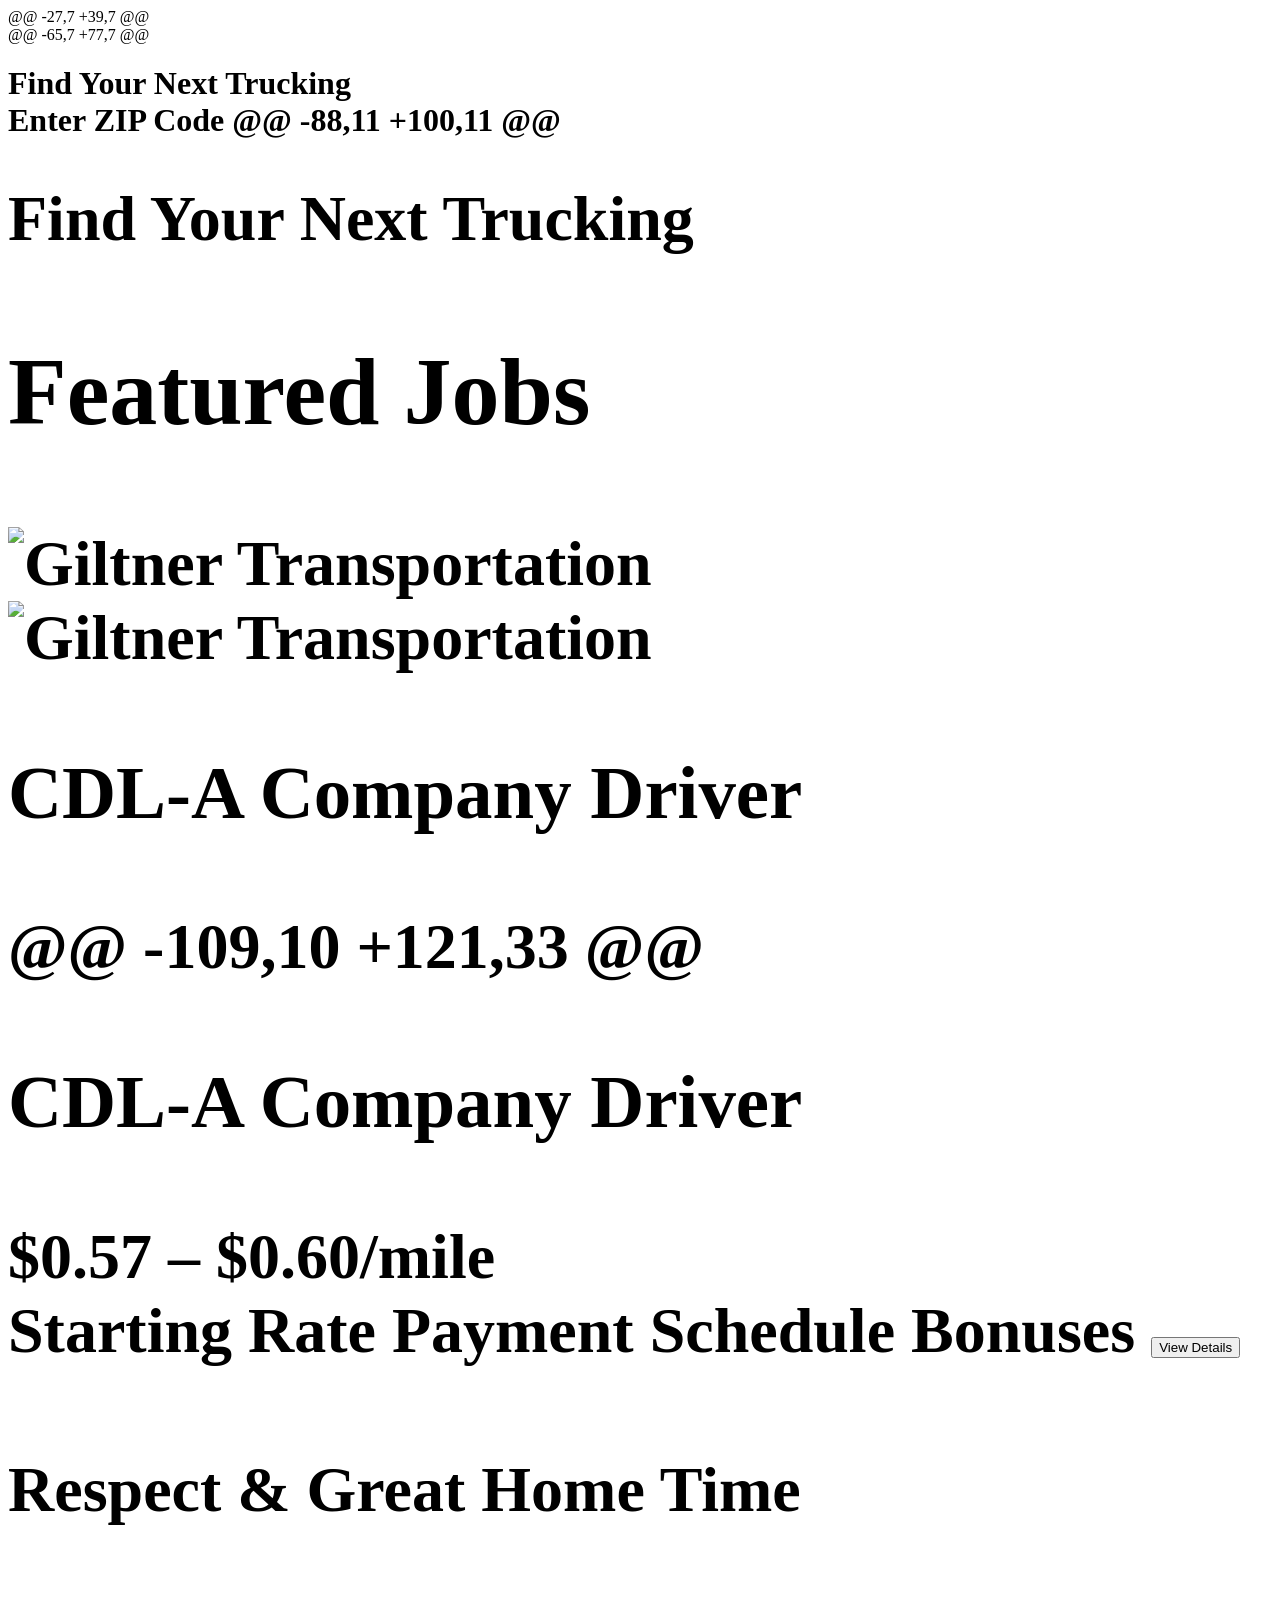
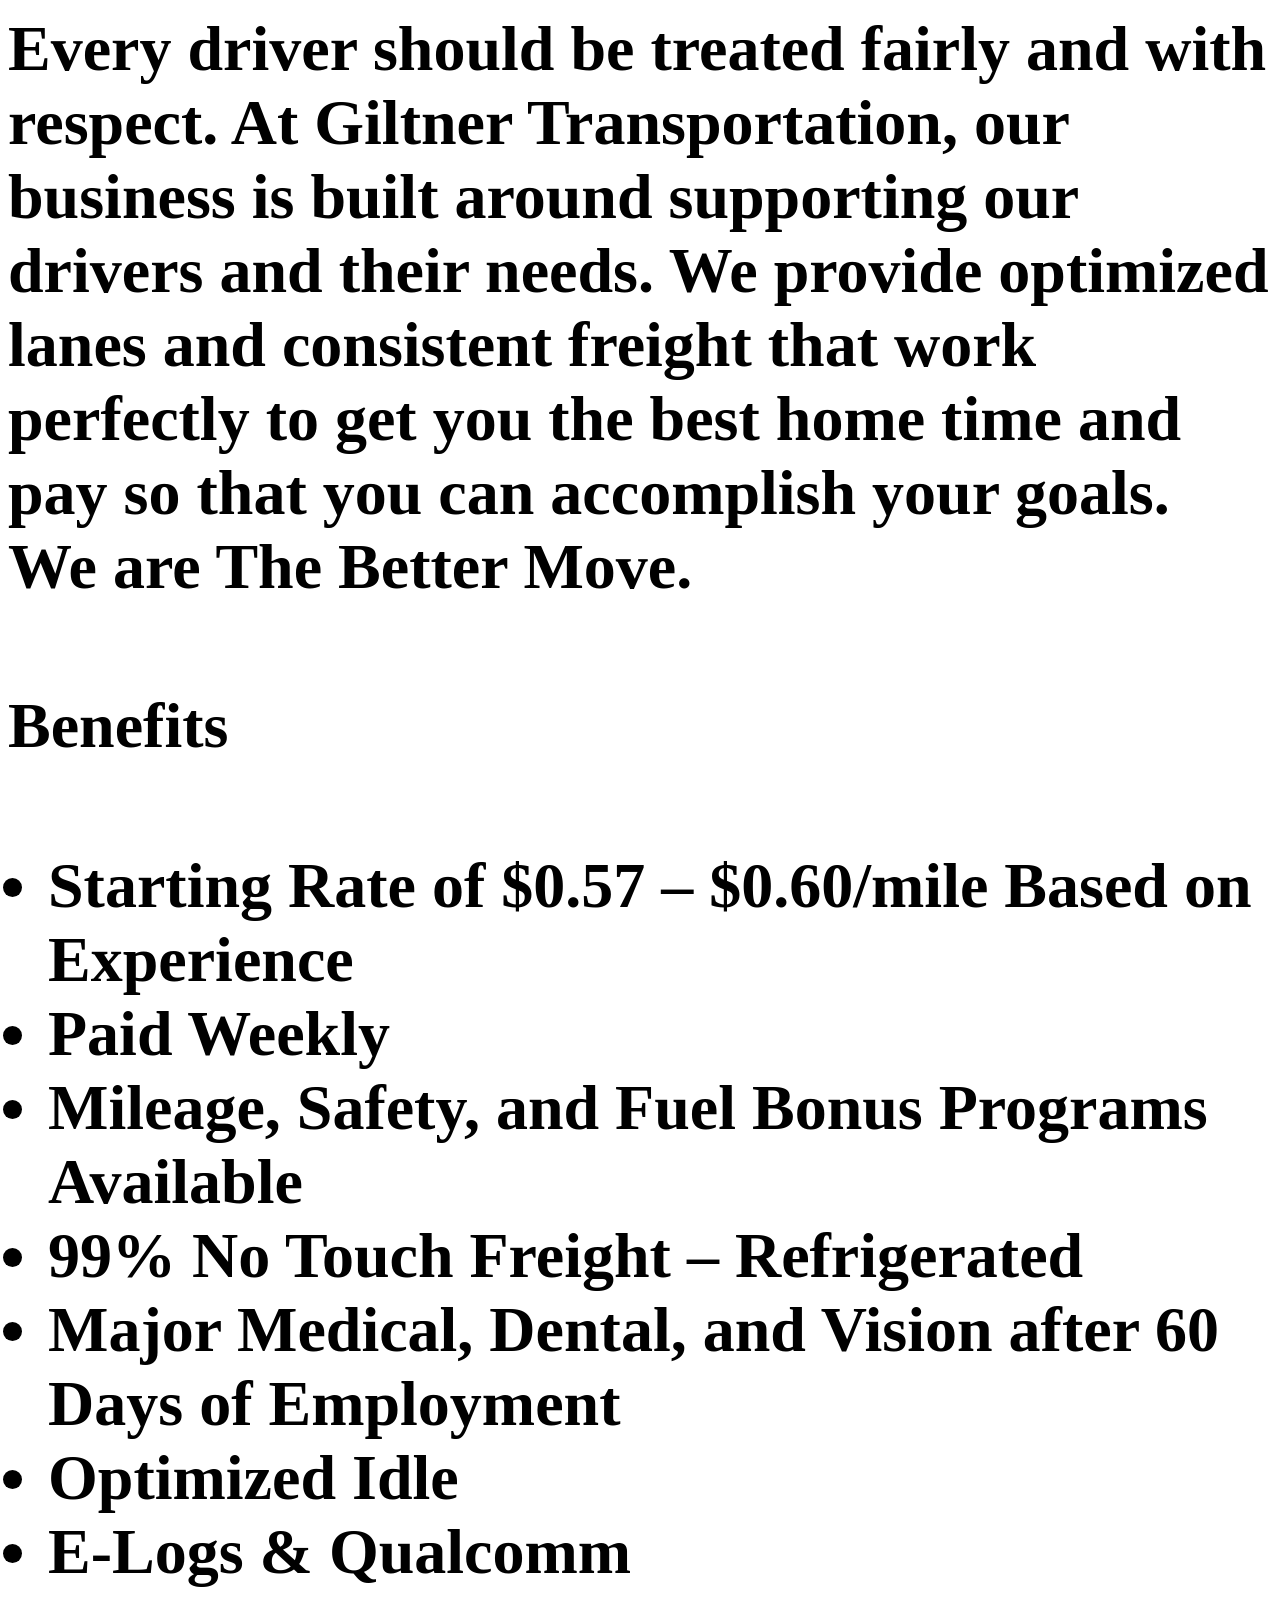
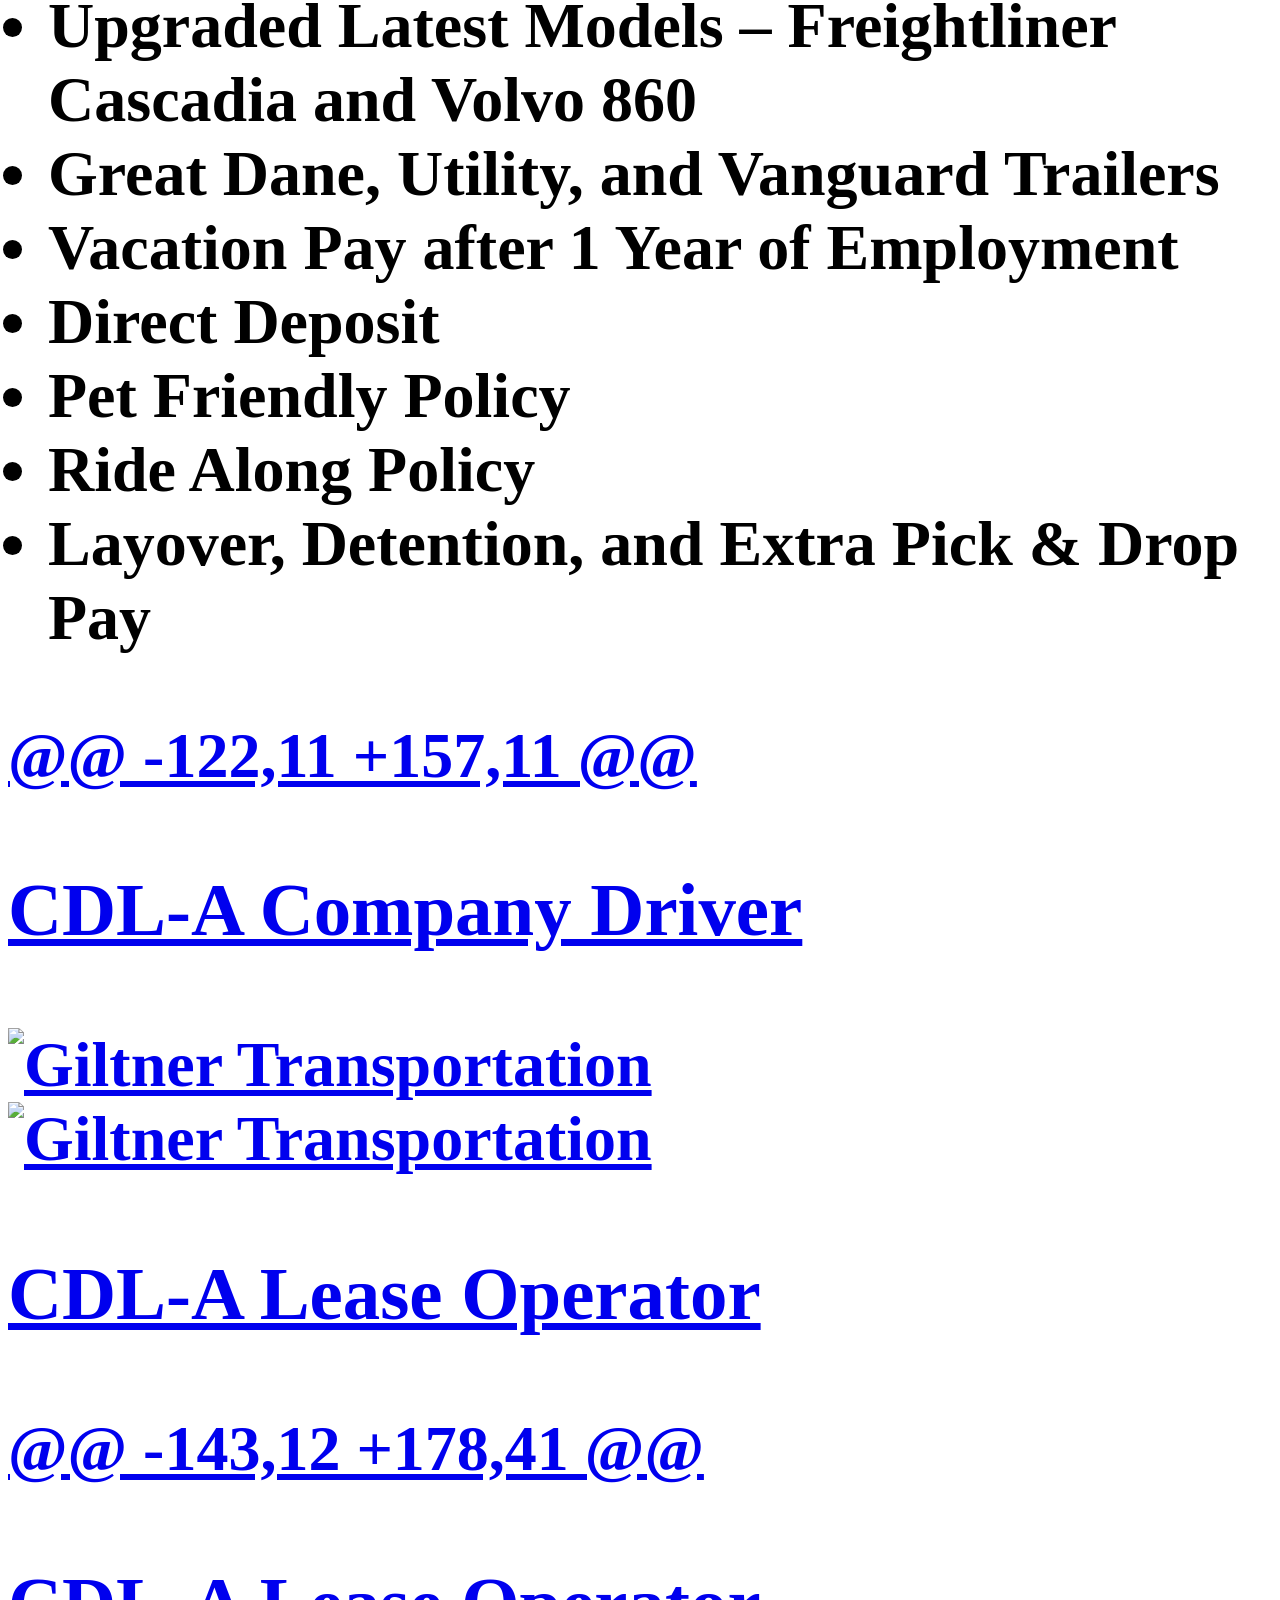
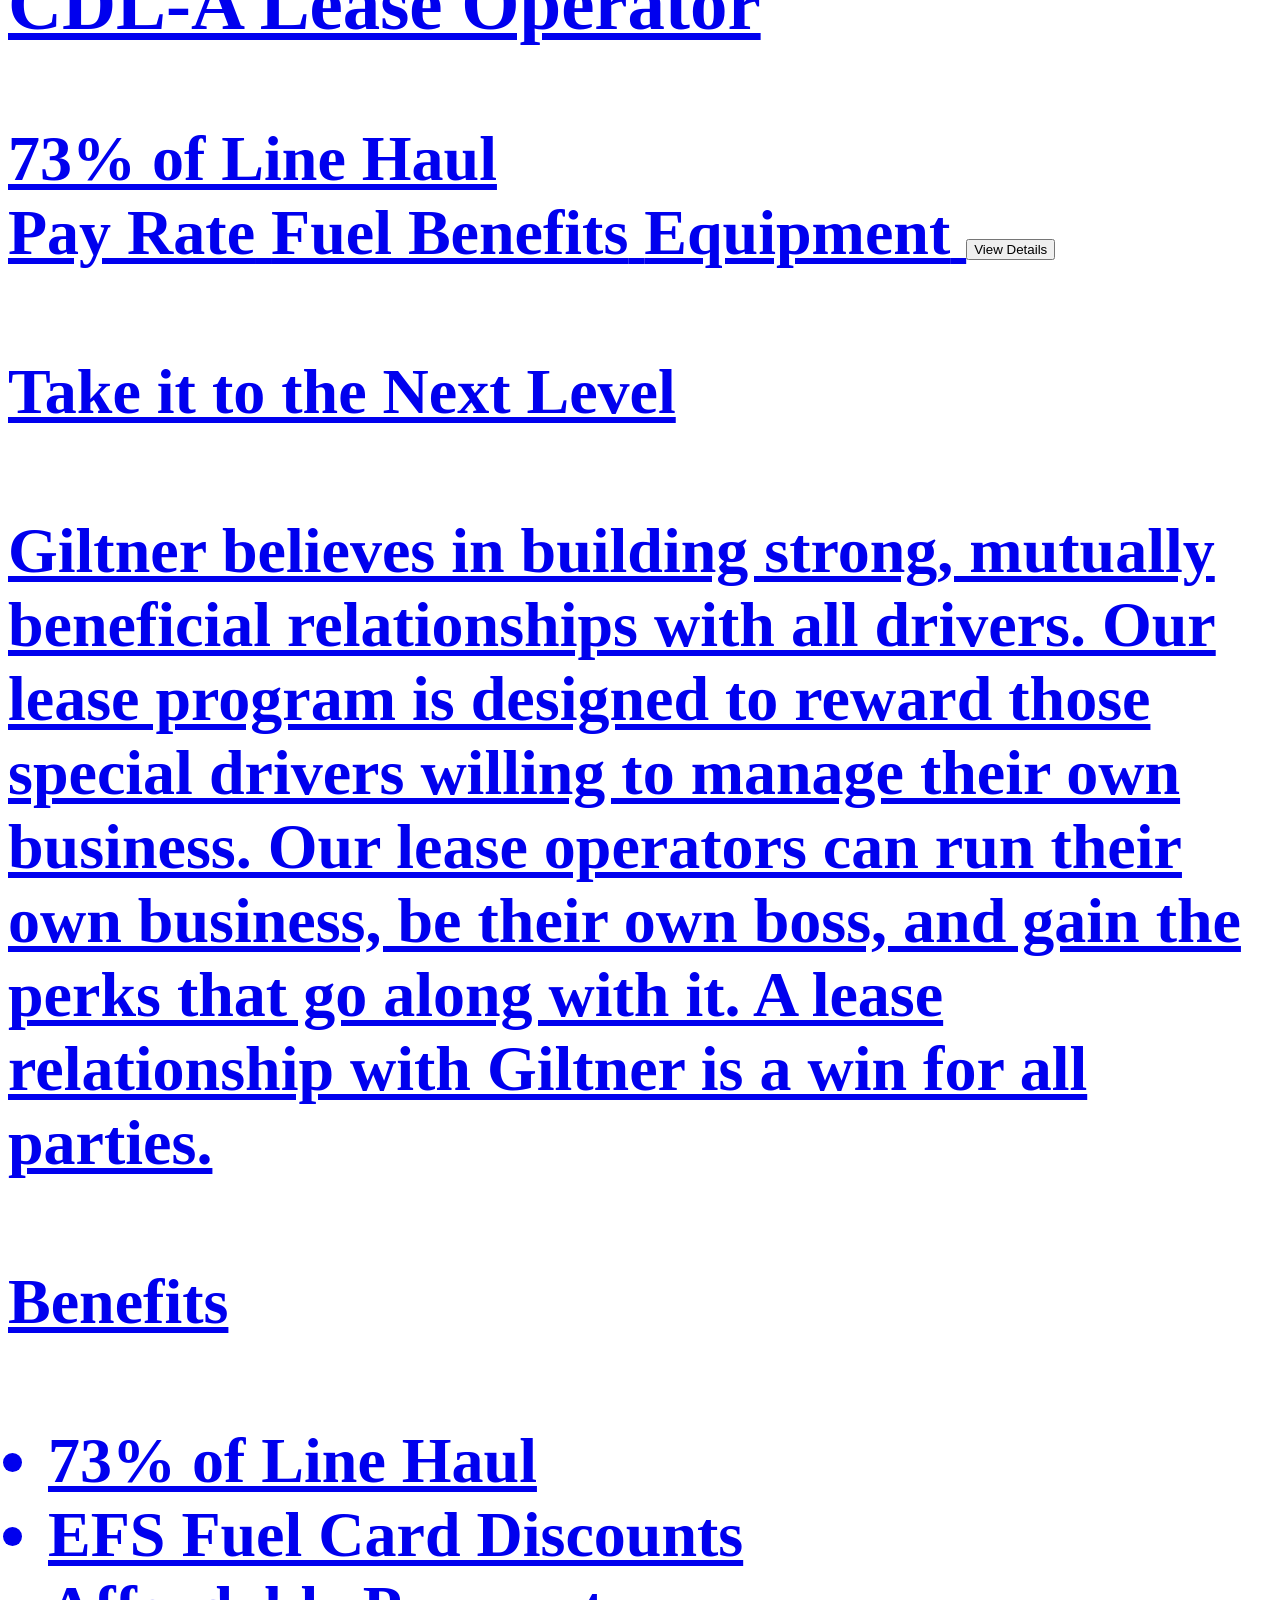
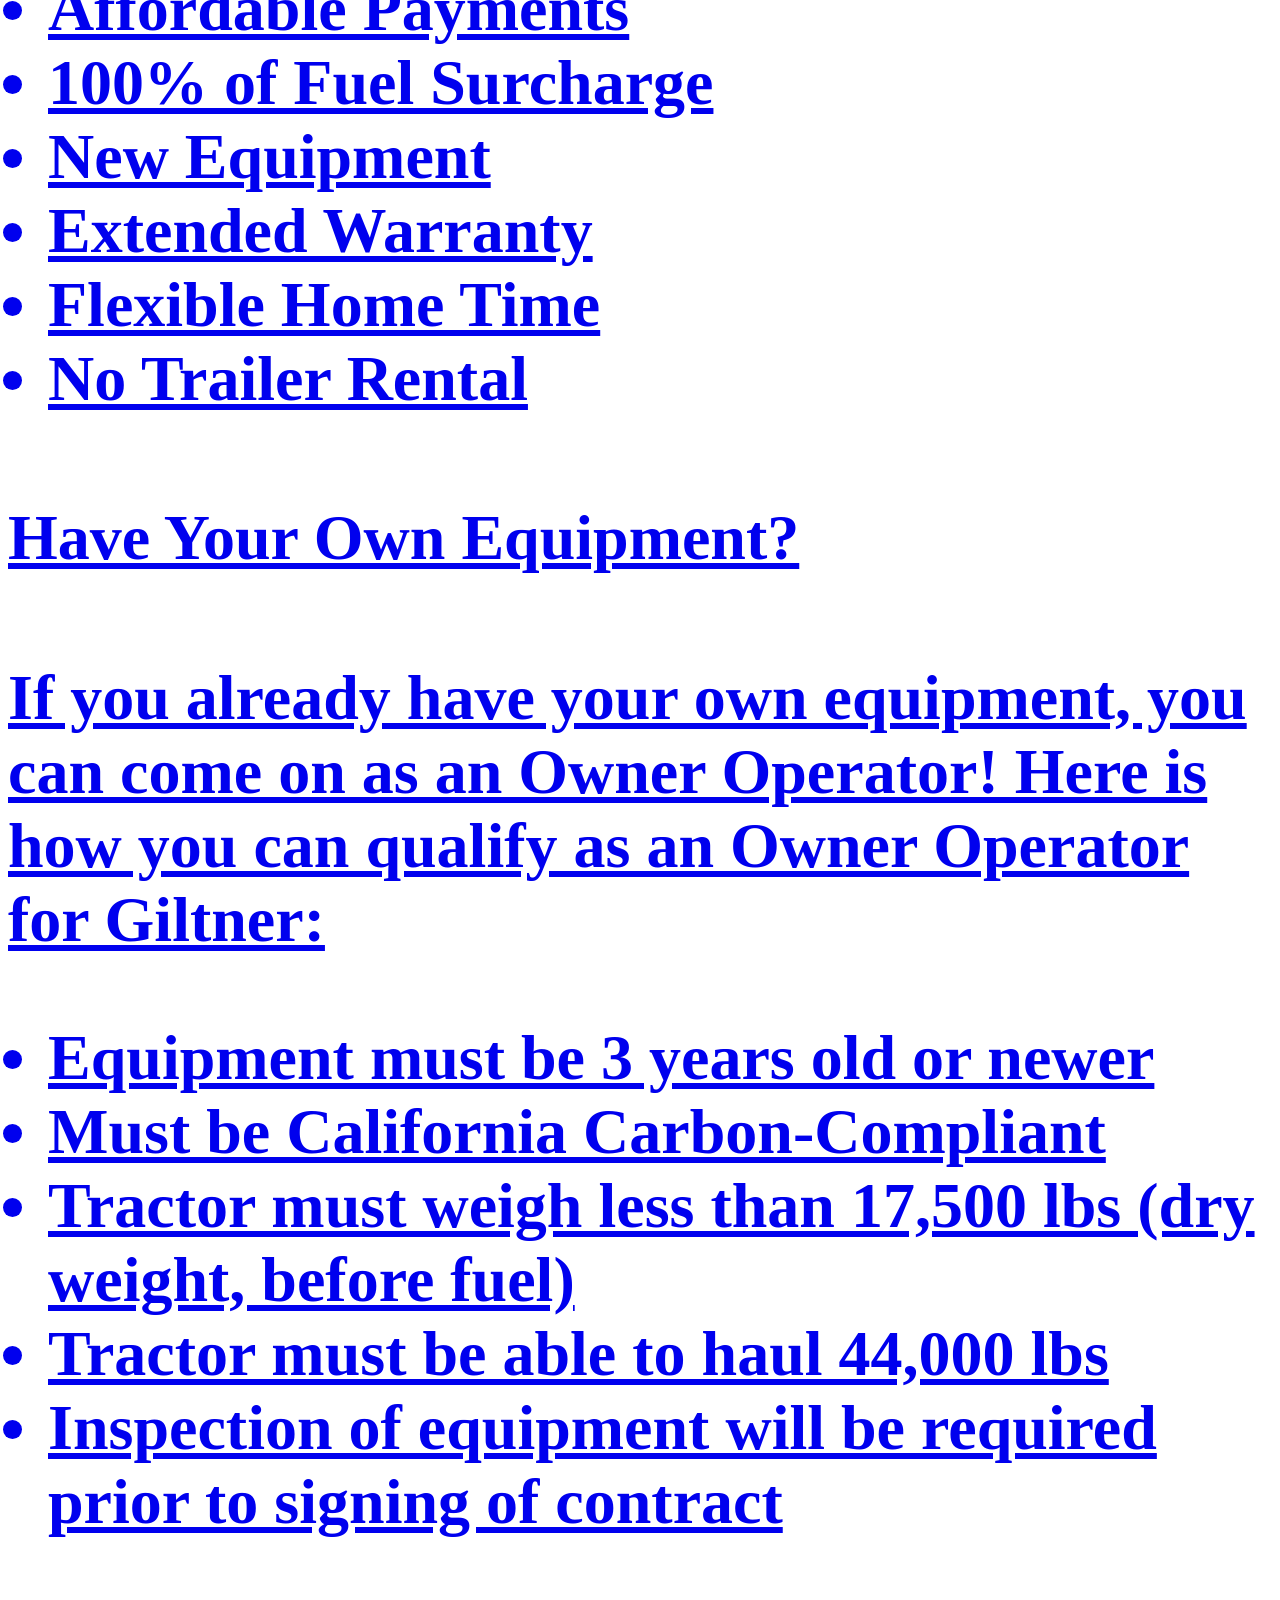
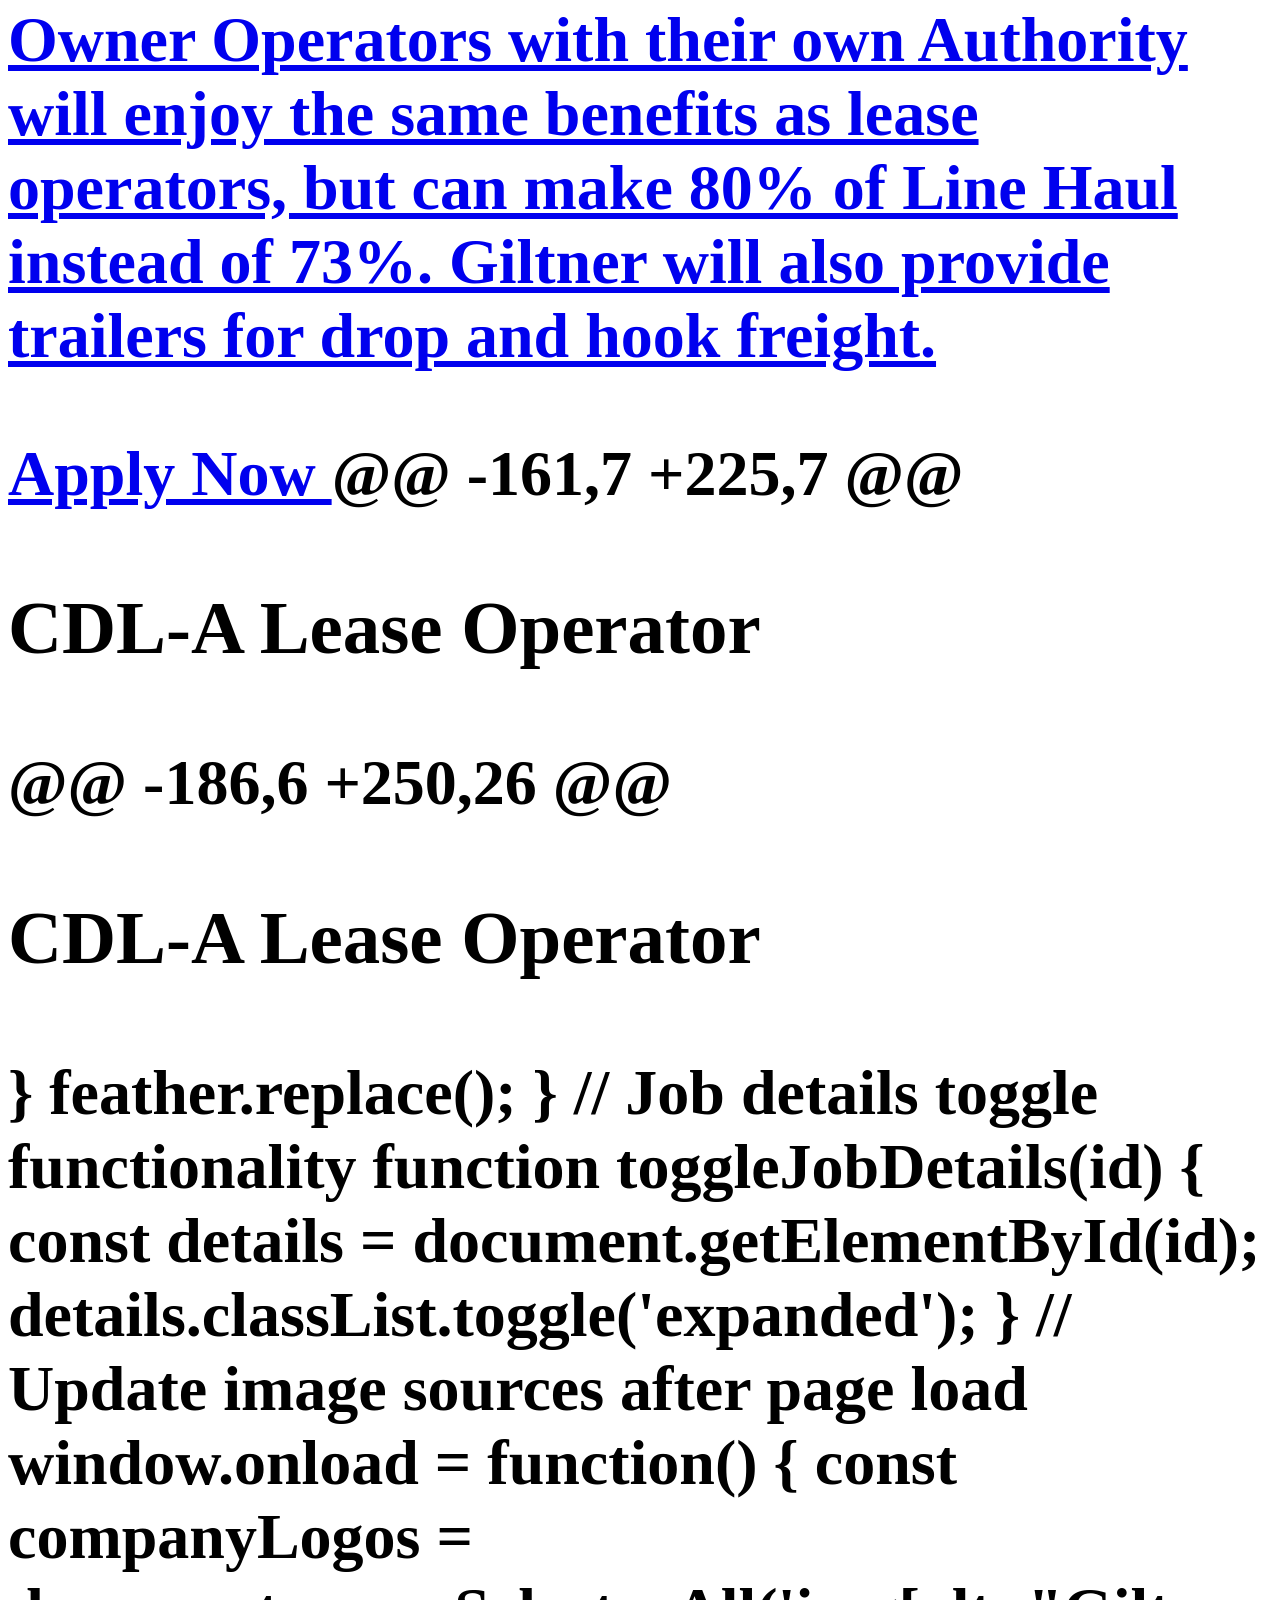
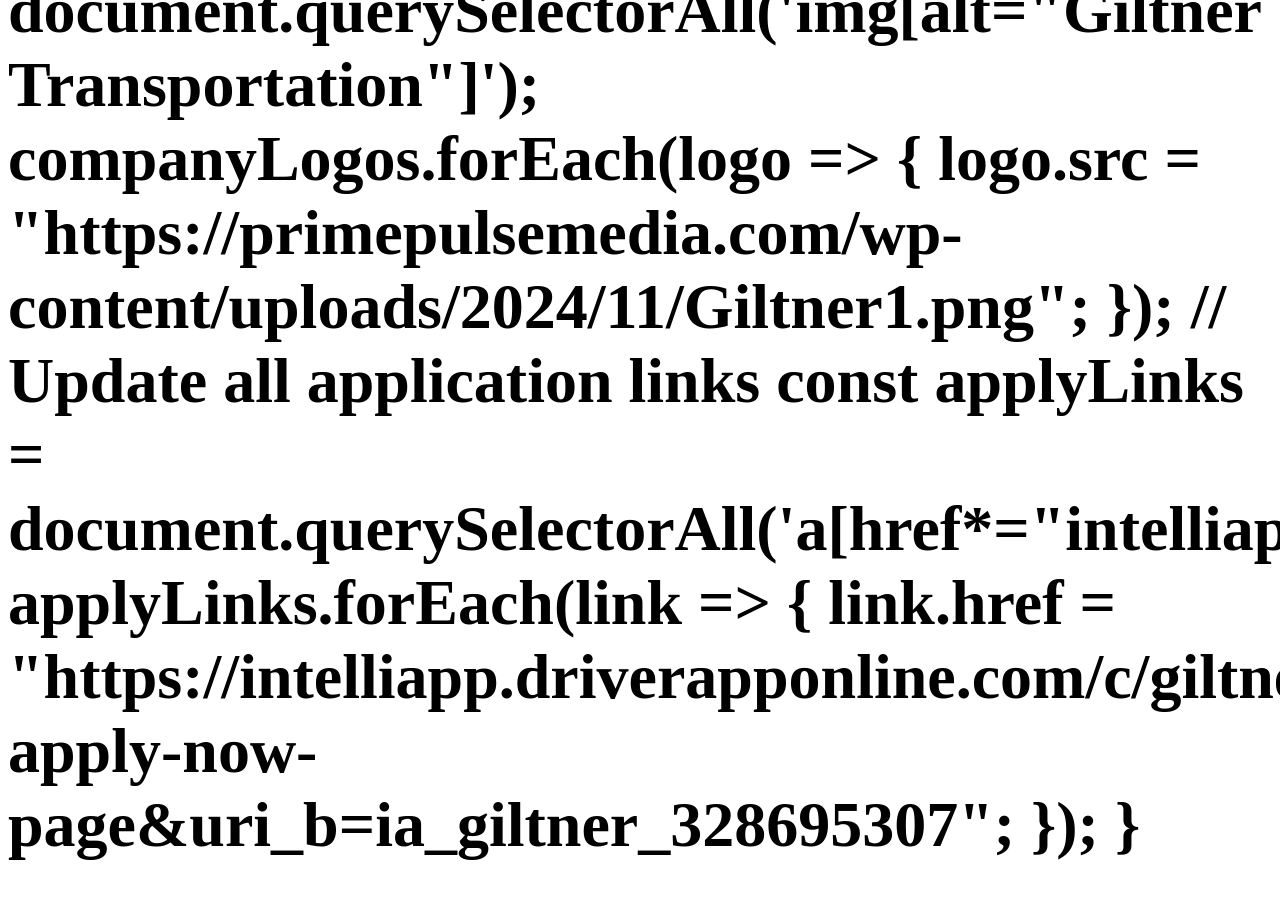
==== commit 94b9af44: "Update index.html" ====
--- a/index.html
+++ b/index.html
@@ -2,7 +2,9 @@
 <html lang="en">
 <head>
     <meta charset="UTF-8">
+     <meta charset="UTF-8">
     <meta name="viewport" content="width=device-width, initial-scale=1.0">
+    <title>TruckJobs - Find Your Next Trucking Job</title>
     <meta name="description" content="Find local and OTR truck driving jobs near you. Search CDL-A positions, company driver jobs, lease operator opportunities, and owner operator positions. Apply today!">
     <meta name="keywords" content="truck driving jobs, CDL-A jobs, local truck driver, OTR trucking jobs, company driver, lease operator, owner operator">
     <title>Local and OTR Truck Driving Jobs | Find CDL-A Driver Positions Near You</title>
@@ -10,8 +12,7 @@
     <link href="https://cdnjs.cloudflare.com/ajax/libs/tailwindcss/2.2.19/tailwind.min.css" rel="stylesheet">
     <script src="https://cdnjs.cloudflare.com/ajax/libs/feather-icons/4.29.0/feather.min.js"></script>
     <style>
-        @media (max-width: 768px) {
-            .mobile-nav-open {
+@@ -12,6 +15,15 @@
                 transform: translateX(0) !important;
             }
         }
@@ -27,100 +28,47 @@
     </style>
 </head>
 <body class="bg-gray-50">
-    <!-- Mobile Header -->
-    <div class="md:hidden bg-black text-white p-4 sticky top-0 z-50 flex justify-between items-center">
-        <a href="/" class="flex items-center gap-2">
-            <i data-feather="truck" class="w-6 h-6"></i>
-            <span class="text-lg font-bold">TruckJobs</span>
-        </a>
-        <button id="menuButton" class="p-2" onclick="toggleMobileMenu()">
-            <i data-feather="menu" class="w-6 h-6"></i>
-        </button>
+@@ -27,7 +39,7 @@
     </div>
 
     <div class="flex min-h-screen">
+        <!-- Sidebar - Hidden on mobile by default -->
         <!-- Sidebar -->
         <div id="sidebar" class="w-64 bg-black text-white p-6 fixed h-full z-40 transform -translate-x-full md:translate-x-0 transition-transform duration-200 ease-in-out">
             <div class="mb-8 hidden md:flex items-center gap-2">
                 <i data-feather="truck" class="w-8 h-8"></i>
-                <span class="text-xl font-bold">TruckJobs</span>
-            </div>
-
-            <nav class="space-y-2">
-                <a href="/" class="flex items-center gap-3 px-4 py-2 rounded-lg bg-gray-800">
-                    <i data-feather="home" class="w-5 h-5"></i>
-                    <span>Home</span>
-                </a>
-                <a href="/search" class="flex items-center gap-3 px-4 py-2 rounded-lg hover:bg-gray-800">
-                    <i data-feather="search" class="w-5 h-5"></i>
-                    <span>Search Jobs</span>
-                </a>
-                <a href="/employer" class="flex items-center gap-3 px-4 py-2 rounded-lg hover:bg-gray-800">
-                    <i data-feather="briefcase" class="w-5 h-5"></i>
-                    <span>For Employers</span>
-                </a>
-            </nav>
-
-            <div class="mt-auto pt-4 border-t border-gray-800">
-                <a href="https://buy.stripe.com/00geXX7bX7wfcPm6op" 
-                   class="block w-full bg-blue-600 text-white px-4 py-2 rounded-lg hover:bg-blue-700 transition-colors text-center">
-                    Post a Job - $150/month
-                </a>
-            </div>
-        </div>
-
-        <!-- Main Content -->
-        <div class="flex-1 md:ml-64">
-            <div class="p-4 md:p-8 bg-gradient-to-b from-gray-900 to-black text-white min-h-screen">
-                <div class="max-w-6xl mx-auto">
-                    <h1 class="text-3xl md:text-4xl font-bold mb-6 md:mb-8">Find Your Next Trucking Job</h1>
+@@ -65,7 +77,7 @@ <h1 class="text-3xl md:text-4xl font-bold mb-6 md:mb-8">Find Your Next Trucking
 
                     <!-- Search Box -->
                     <div class="bg-white rounded-xl shadow-lg p-4 md:p-6 mb-6 md:mb-8">
+                        <form class="flex flex-col gap-4">
                         <form class="flex flex-col md:flex-row gap-4">
                             <div class="flex-1">
                                 <label for="zipCode" class="block text-sm font-medium text-gray-700 mb-1">
                                     Enter ZIP Code
-                                </label>
-                                <div class="relative">
-                                    <i data-feather="map-pin" class="absolute left-3 top-1/2 transform -translate-y-1/2 text-gray-400 w-5 h-5"></i>
-                                    <input type="text" id="zipCode" 
-                                           class="w-full pl-10 pr-4 py-2 border rounded-lg focus:ring-2 focus:ring-blue-500"
-                                           placeholder="Enter your ZIP code">
-                                </div>
-                            </div>
-                            <button type="submit" class="w-full md:w-auto bg-blue-600 text-white px-6 py-2 rounded-lg hover:bg-blue-700 transition-colors flex items-center justify-center gap-2">
-                                <i data-feather="search" class="w-5 h-5"></i>
-                                Find Jobs
-                            </button>
-                        </form>
-                    </div>
-
-                    <!-- Featured Jobs -->
+@@ -88,11 +100,11 @@ <h1 class="text-3xl md:text-4xl font-bold mb-6 md:mb-8">Find Your Next Trucking
                     <div class="bg-white rounded-xl shadow-lg p-4 md:p-6 text-gray-900">
                         <h2 class="text-xl md:text-2xl font-bold mb-4 md:mb-6">Featured Jobs</h2>
                         <div class="space-y-4 md:space-y-6">
+                            <!-- Featured Job 1 -->
                             <!-- Company Driver Position -->
                             <div class="border rounded-lg p-4 md:p-6">
                                 <div class="flex flex-col md:flex-row md:items-start gap-4">
+                                    <img src="https://primepulsemedia.com/wp-content/uploads/2024/11/Giltner1.png" 
+                                         alt="Giltner Transportation" class="w-20 h-20 md:w-24 md:h-24 object-contain mx-auto md:mx-0">
                                     <img src="/api/placeholder/96/96" alt="Giltner Transportation" 
                                          class="w-20 h-20 md:w-24 md:h-24 object-contain mx-auto md:mx-0">
                                     <div class="flex-1 space-y-3">
                                         <div class="text-center md:text-left">
                                             <h3 class="text-lg md:text-xl font-semibold">CDL-A Company Driver</h3>
-                                            <p class="text-gray-600">Giltner Transportation</p>
-                                        </div>
-                                        <p class="text-gray-700">Free Maintenance, Per Mile Pay, and Safety Bonus</p>
-                                        <div class="grid grid-cols-1 md:grid-cols-2 gap-2 md:gap-4">
-                                            <div class="flex items-center gap-2 text-gray-600">
-                                                <i data-feather="map-pin" class="w-5 h-5 text-blue-600"></i>
-                                                <span>Jerome, ID</span>
-                                            </div>
-                                            <div class="flex items-center gap-2 text-gray-600">
-                                                <i data-feather="dollar-sign" class="w-5 h-5 text-green-600"></i>
+@@ -109,10 +121,33 @@ <h3 class="text-lg md:text-xl font-semibold">CDL-A Company Driver</h3>
                                                 <span>$0.57 – $0.60/mile</span>
                                             </div>
                                         </div>
+                                        <div class="flex flex-wrap gap-2">
+                                            <span class="bg-blue-50 text-blue-700 px-3 py-1 rounded-full text-sm">Starting Rate</span>
+                                            <span class="bg-blue-50 text-blue-700 px-3 py-1 rounded-full text-sm">Payment Schedule</span>
+                                            <span class="bg-blue-50 text-blue-700 px-3 py-1 rounded-full text-sm">Bonuses</span>
                                         <button onclick="toggleJobDetails('company-driver')" class="text-blue-600 hover:text-blue-800 font-medium">
                                             View Details
                                         </button>
@@ -151,33 +99,29 @@
                                         </div>
                                         <a href="https://intelliapp.driverapponline.com/c/giltner" 
                                            class="w-full md:w-auto bg-blue-600 text-white px-6 py-2 rounded-lg hover:bg-blue-700 transition-colors text-center block">
-                                            Apply Now
-                                        </a>
-                                    </div>
+@@ -122,11 +157,11 @@ <h3 class="text-lg md:text-xl font-semibold">CDL-A Company Driver</h3>
                                 </div>
                             </div>
 
+                            <!-- Featured Job 2 -->
                             <!-- Lease Operator Position -->
                             <div class="border rounded-lg p-4 md:p-6">
                                 <div class="flex flex-col md:flex-row md:items-start gap-4">
+                                    <img src="https://primepulsemedia.com/wp-content/uploads/2024/11/Giltner1.png" 
+                                         alt="Giltner Transportation" class="w-20 h-20 md:w-24 md:h-24 object-contain mx-auto md:mx-0">
                                     <img src="/api/placeholder/96/96" alt="Giltner Transportation" 
                                          class="w-20 h-20 md:w-24 md:h-24 object-contain mx-auto md:mx-0">
                                     <div class="flex-1 space-y-3">
                                         <div class="text-center md:text-left">
                                             <h3 class="text-lg md:text-xl font-semibold">CDL-A Lease Operator</h3>
-                                            <p class="text-gray-600">Giltner Transportation</p>
-                                        </div>
-                                        <p class="text-gray-700">Be your own boss so you can own your equipment</p>
-                                        <div class="grid grid-cols-1 md:grid-cols-2 gap-2 md:gap-4">
-                                            <div class="flex items-center gap-2 text-gray-600">
-                                                <i data-feather="map-pin" class="w-5 h-5 text-blue-600"></i>
-                                                <span>Jerome, ID</span>
-                                            </div>
-                                            <div class="flex items-center gap-2 text-gray-600">
-                                                <i data-feather="dollar-sign" class="w-5 h-5 text-green-600"></i>
+@@ -143,12 +178,41 @@ <h3 class="text-lg md:text-xl font-semibold">CDL-A Lease Operator</h3>
                                                 <span>73% of Line Haul</span>
                                             </div>
                                         </div>
+                                        <div class="flex flex-wrap gap-2">
+                                            <span class="bg-blue-50 text-blue-700 px-3 py-1 rounded-full text-sm">Pay Rate</span>
+                                            <span class="bg-blue-50 text-blue-700 px-3 py-1 rounded-full text-sm">Fuel Benefits</span>
+                                            <span class="bg-blue-50 text-blue-700 px-3 py-1 rounded-full text-sm">Equipment</span>
                                         <button onclick="toggleJobDetails('lease-operator')" class="text-blue-600 hover:text-blue-800 font-medium">
                                             View Details
                                         </button>
@@ -212,81 +156,34 @@
                                                 <p class="mt-2 text-gray-700">Owner Operators with their own Authority will enjoy the same benefits as lease operators, but can make 80% of Line Haul instead of 73%. Giltner will also provide trailers for drop and hook freight.</p>
                                             </div>
                                         </div>
+                                        <a href="https://intelliapp.driverapponline.com/c/giltner" 
                                          <a href="https://intelliapp.driverapponline.com/c/giltner" 
                                            class="w-full md:w-auto bg-blue-600 text-white px-6 py-2 rounded-lg hover:bg-blue-700 transition-colors text-center block">
                                             Apply Now
                                         </a>
-                                    </div>
-                                </div>
-                            </div>
-                        </div>
-                    </div>
-                </div>
+@@ -161,7 +225,7 @@ <h3 class="text-lg md:text-xl font-semibold">CDL-A Lease Operator</h3>
             </div>
         </div>
     </div>
     
-    <!-- SEO Optimized Article -->
-            <div class="p-6 md:p-8 bg-white text-gray-900 mt-8">
-                <h2 class="text-2xl md:text-3xl font-bold mb-4">Find the Best Local Truck Driver Jobs Near You - OTR Positions Also Available</h2>
-                <p>If you're a professional truck driver searching for <strong>local truck driver jobs near me</strong>, you're in the right place. This page provides you with opportunities to find <strong>local CDL-A truck driver jobs</strong> and <strong>OTR (Over-the-Road) trucking positions</strong>, perfectly tailored to your needs. Whether you're looking for a daily route that gets you home every night or an adventurous long-haul trip across the country, we connect you with opportunities that match your driving goals.</p>
-                
-                <h3 class="text-xl md:text-2xl font-bold mt-6 mb-4">Local Truck Driver Jobs Near Your ZIP Code</h3>
-                <p>Local truck driving jobs are ideal for drivers who prefer to stay closer to home. We know the importance of family time and maintaining a balanced lifestyle, which is why we focus on helping you find <strong>local truck driver jobs</strong> that fit your schedule. By entering your ZIP code, you can instantly find trucking opportunities near your area, allowing you to explore nearby positions and reduce time spent commuting to the yard.</p>
-                
-                <p>Our platform features a wide range of <strong>company driver roles, lease operator opportunities, and owner-operator positions</strong>, ensuring that there's something for every type of driver. With our powerful job search tool, drivers can narrow down their search to specific regions, routes, and benefits, including <strong>no-touch freight, home daily routes, and pet-friendly policies</strong>.</p>
-
-                <h3 class="text-xl md:text-2xl font-bold mt-6 mb-4">OTR (Over-the-Road) Trucking Jobs</h3>
-                <p>In addition to local driving positions, we also have plenty of <strong>OTR trucking jobs</strong> for those who enjoy the open road. OTR drivers play an essential role in keeping goods moving from coast to coast, and many companies are actively hiring drivers with <strong>CDL-A licenses</strong> who are ready to take on longer routes and make the most of competitive pay rates. If you're looking to combine adventure with your work, OTR jobs might be just what you're looking for.</p>
-
-                <p>Companies posting jobs on this platform offer <strong>flexible home time options, mileage and safety bonuses</strong>, and a variety of truck models and routes to fit your preference. Whether you want to run on specific lanes or cover multiple regions, there's an OTR job available that will fit your lifestyle.</p>
-
-                <h3 class="text-xl md:text-2xl font-bold mt-6 mb-4">Post a Job - Connect With Local and OTR Drivers</h3>
-                <p>For trucking companies, this platform offers a convenient way to reach both <strong>local truck drivers</strong> and <strong>OTR truck drivers</strong>. Whether your company needs to hire drivers for short local routes or long-haul OTR jobs, posting on this site helps you reach a targeted audience of qualified professionals actively seeking new opportunities. Our goal is to connect companies with drivers who are located near their terminal or are willing to run cross-country routes.</p>
-
-                <p><strong>Drivers</strong>, take control of your next career move by exploring the various trucking positions available through our platform. <strong>Employers</strong>, ensure your job postings reach the right drivers by leveraging our easy-to-use job board. Let's keep America moving, one mile at a time.</p>
-            </div>
-        </div>
-    </div>
-
     <!-- Overlay for mobile menu -->
     <div id="overlay" class="fixed inset-0 bg-black bg-opacity-50 z-30 hidden md:hidden" onclick="toggleMobileMenu()"></div>
 
-    <script>
-        // Initialize Feather Icons
-        feather.replace();
-
-        // Mobile menu functionality
-        function toggleMobileMenu() {
-            const sidebar = document.getElementById('sidebar');
-            const overlay = document.getElementById('overlay');
-            const menuIcon = document.querySelector('#menuButton i');
-            
-            sidebar.classList.toggle('mobile-nav-open');
-            overlay.classList.toggle('hidden');
-            
-            // Toggle menu icon between menu and x
-            if (menuIcon.getAttribute('data-feather') === 'menu') {
-                menuIcon.setAttribute('data-feather', 'x');
-            } else {
-                menuIcon.setAttribute('data-feather', 'menu');
+@@ -186,6 +250,26 @@ <h3 class="text-lg md:text-xl font-semibold">CDL-A Lease Operator</h3>
             }
             feather.replace();
         }
-
         // Job details toggle functionality
         function toggleJobDetails(id) {
             const details = document.getElementById(id);
             details.classList.toggle('expanded');
         }
-
         // Update image sources after page load
         window.onload = function() {
             const companyLogos = document.querySelectorAll('img[alt="Giltner Transportation"]');
             companyLogos.forEach(logo => {
                 logo.src = "https://primepulsemedia.com/wp-content/uploads/2024/11/Giltner1.png";
             });
-
             // Update all application links
             const applyLinks = document.querySelectorAll('a[href*="intelliapp.driverapponline.com"]');
             applyLinks.forEach(link => {
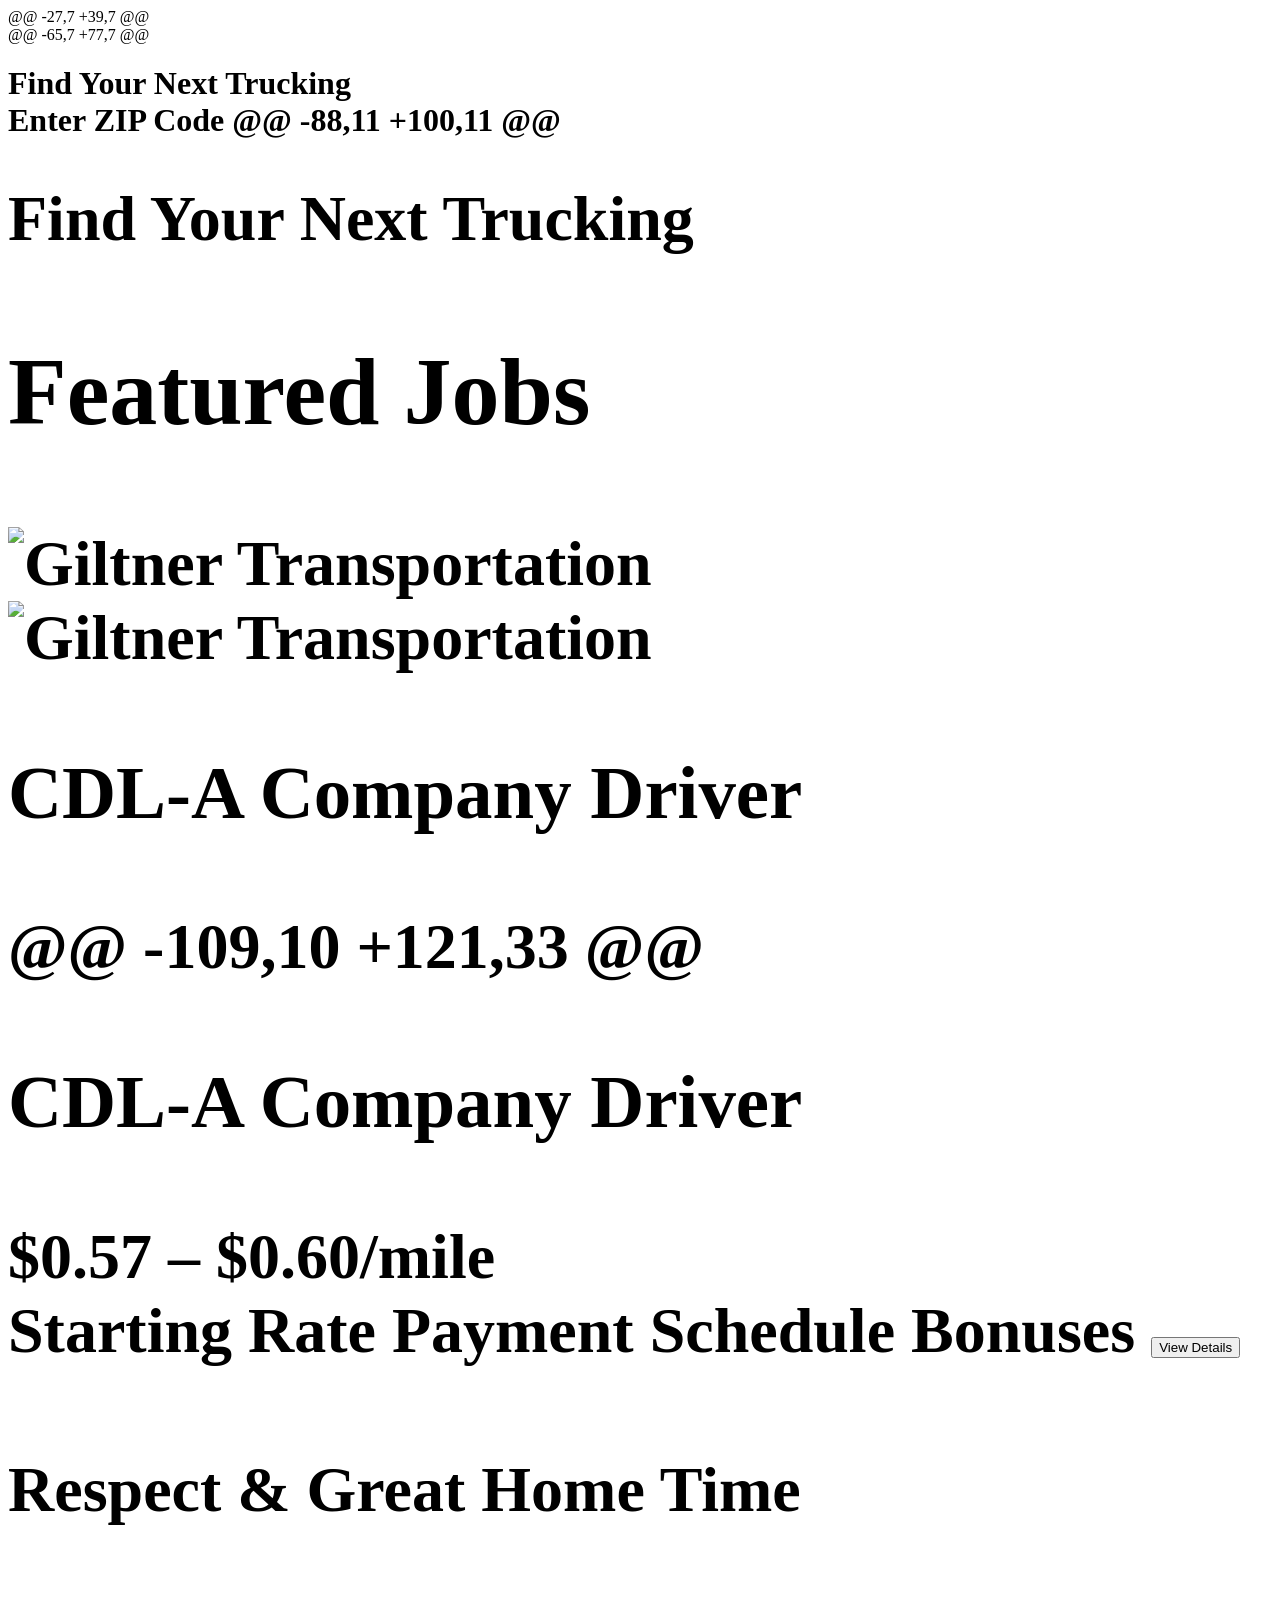
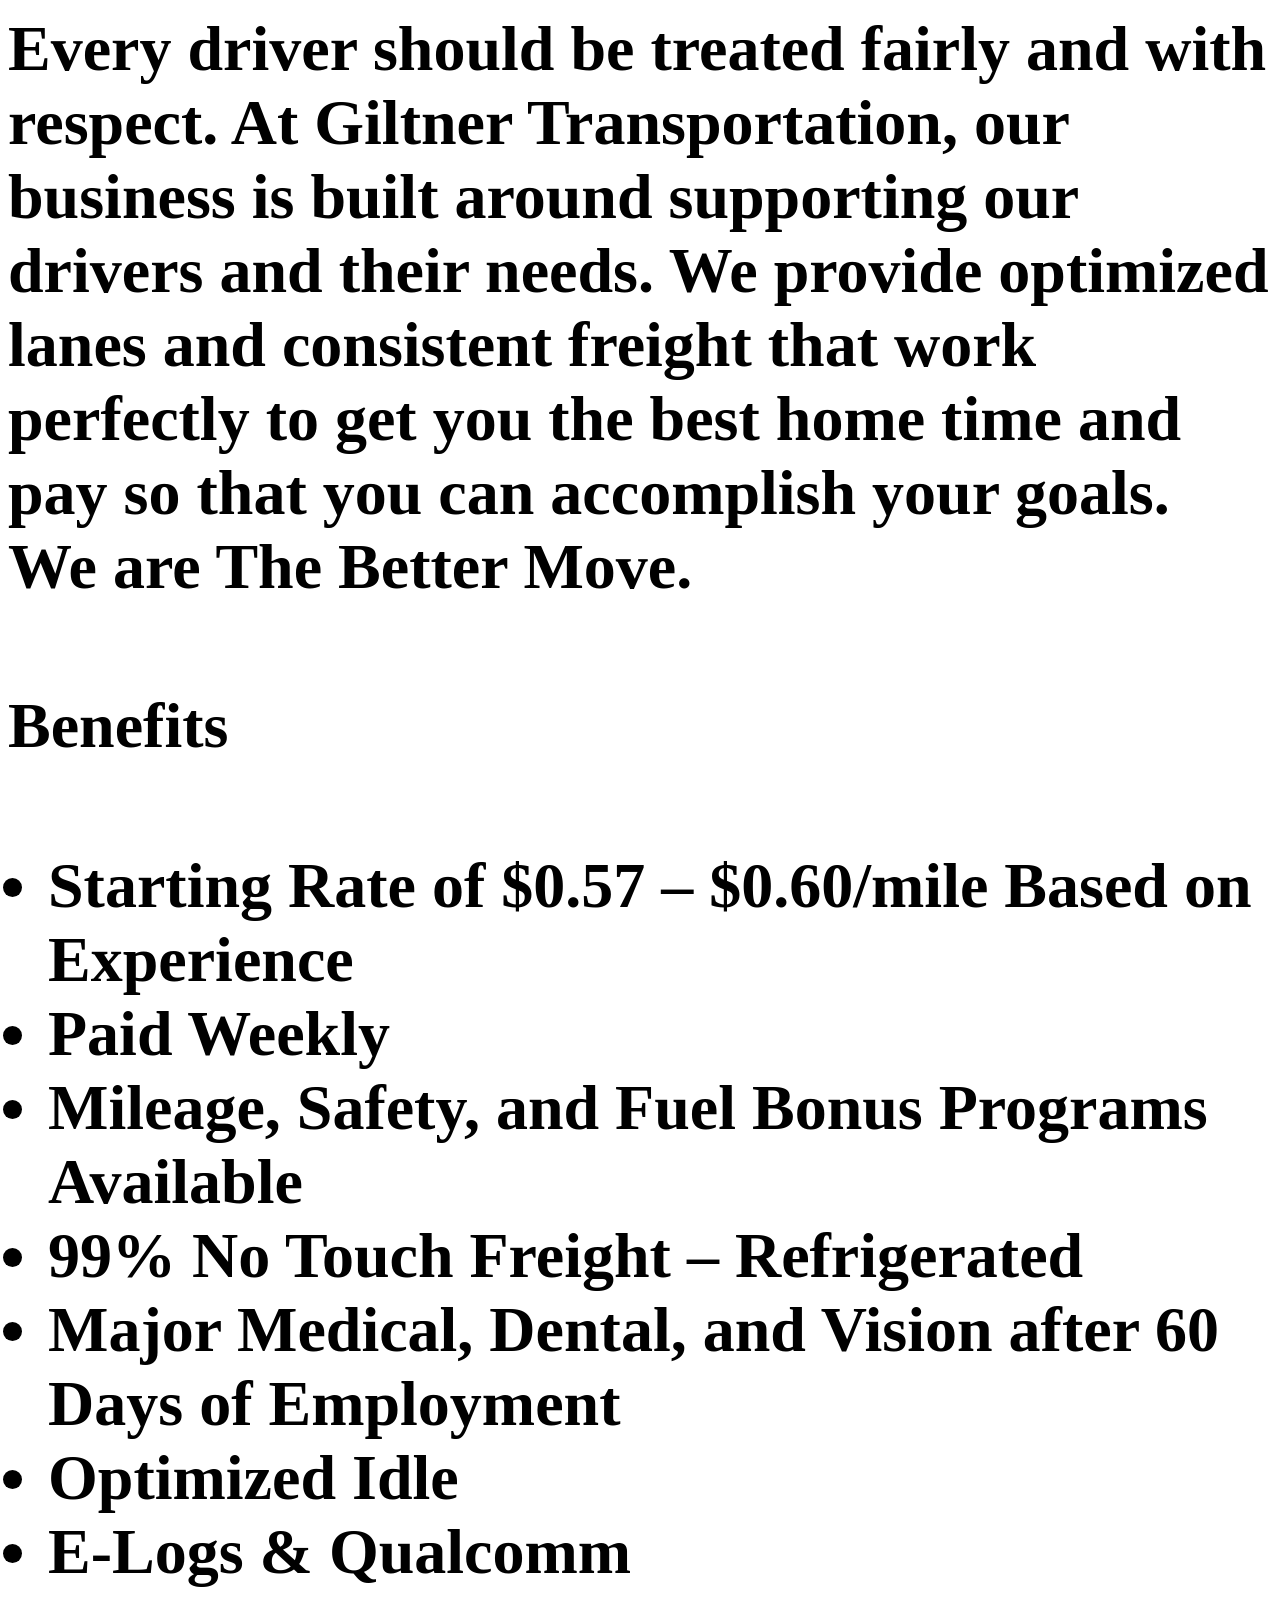
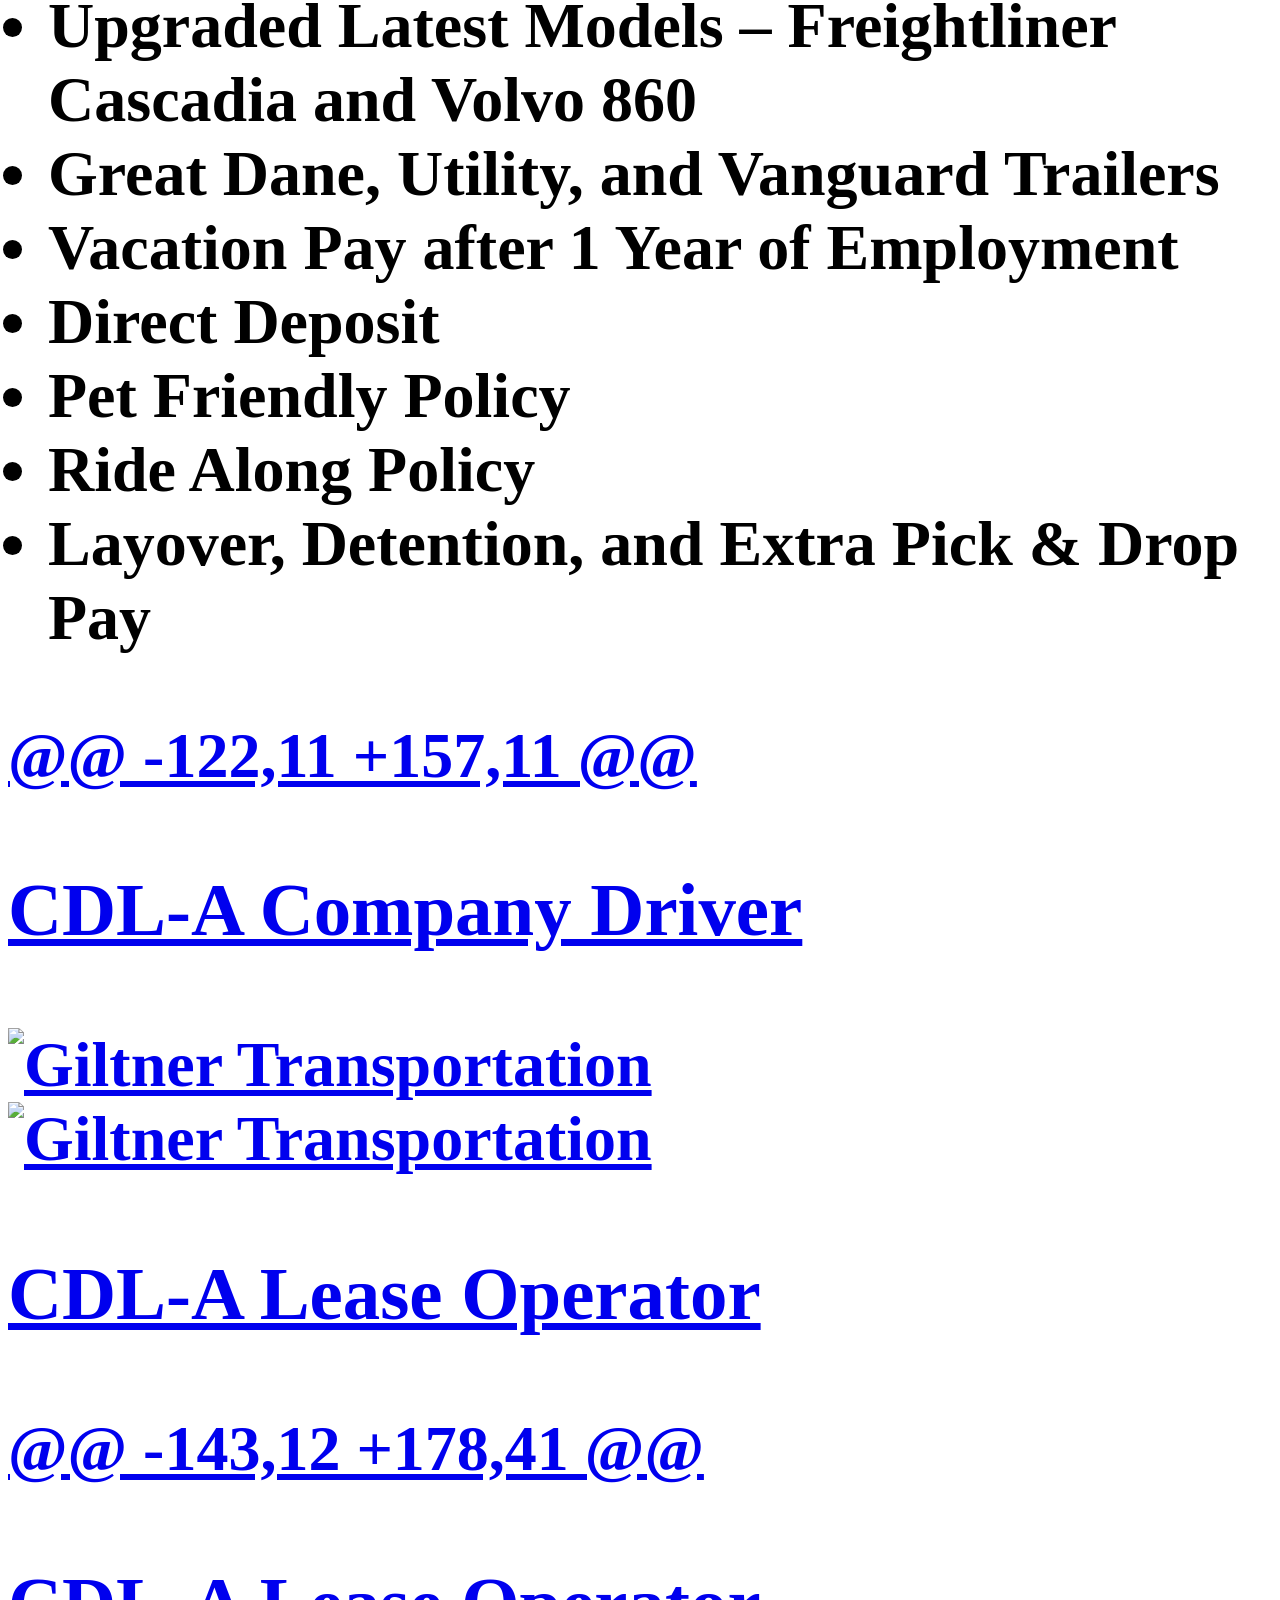
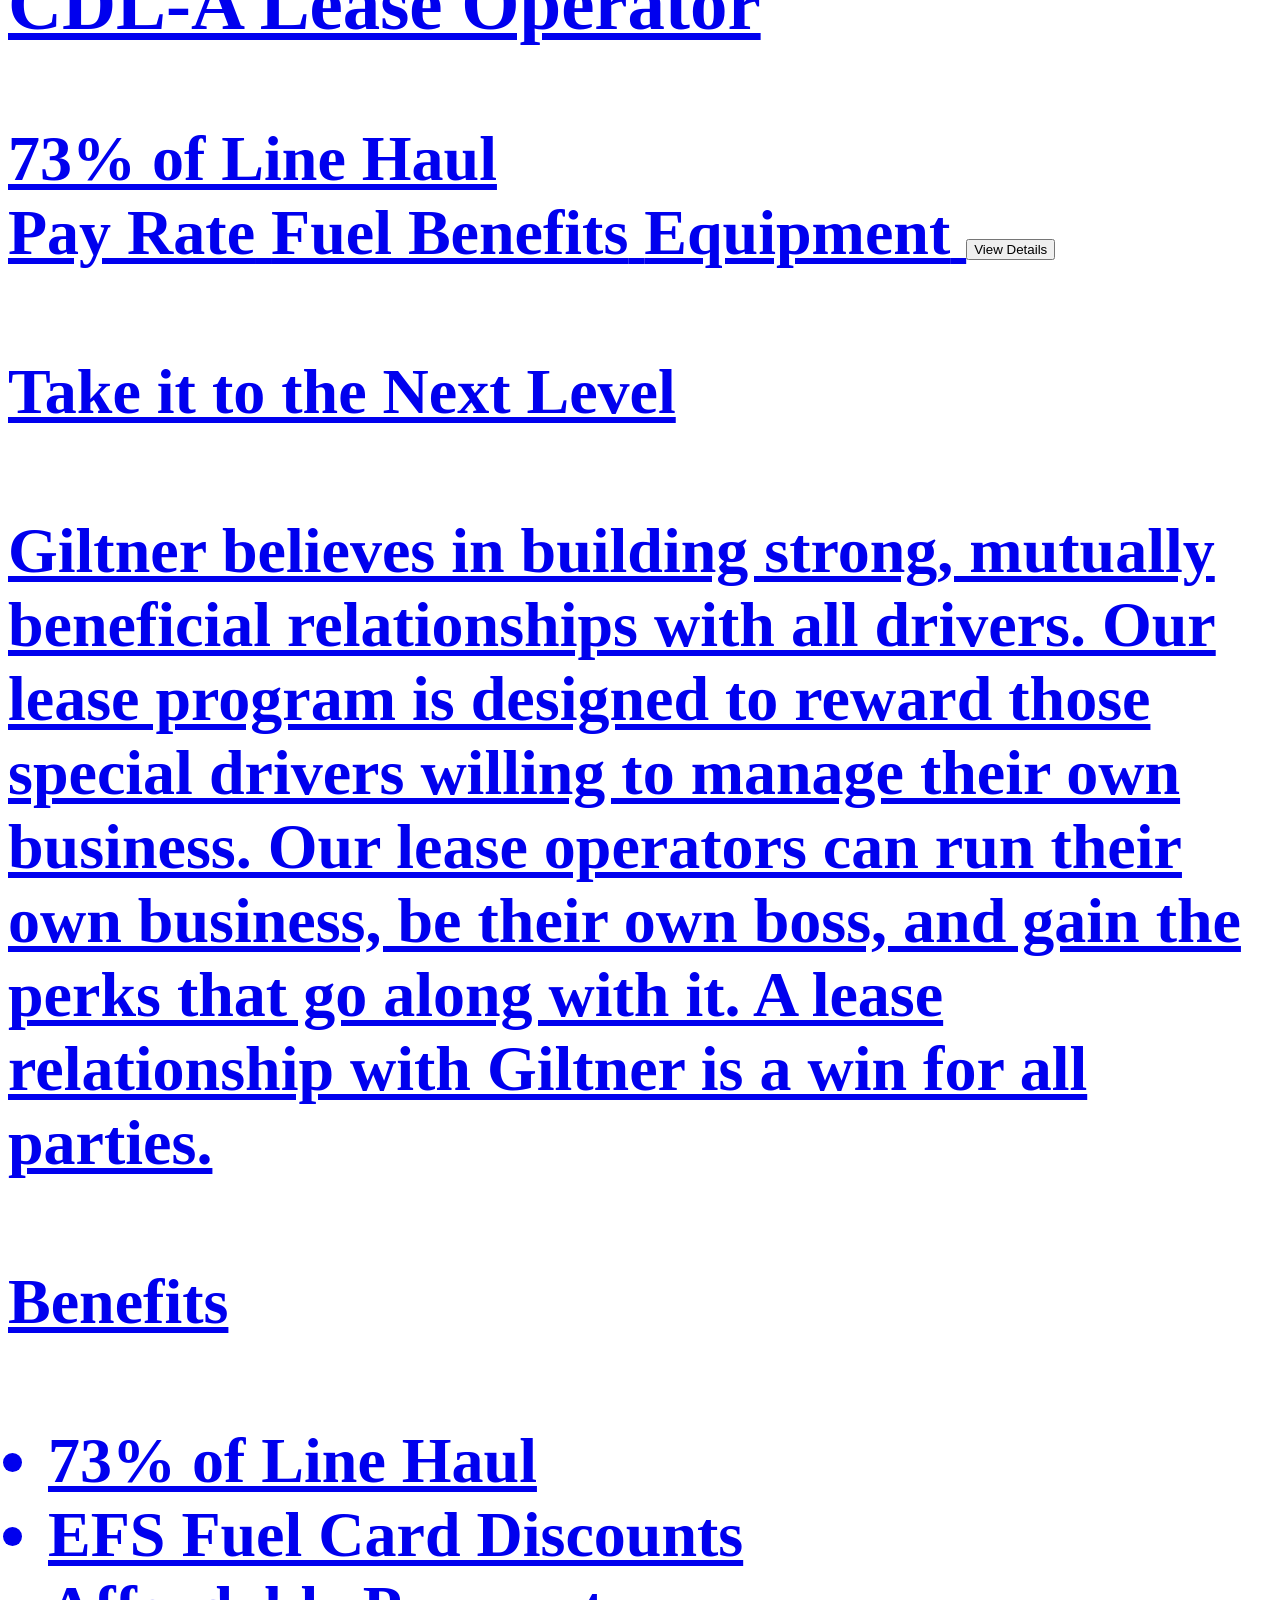
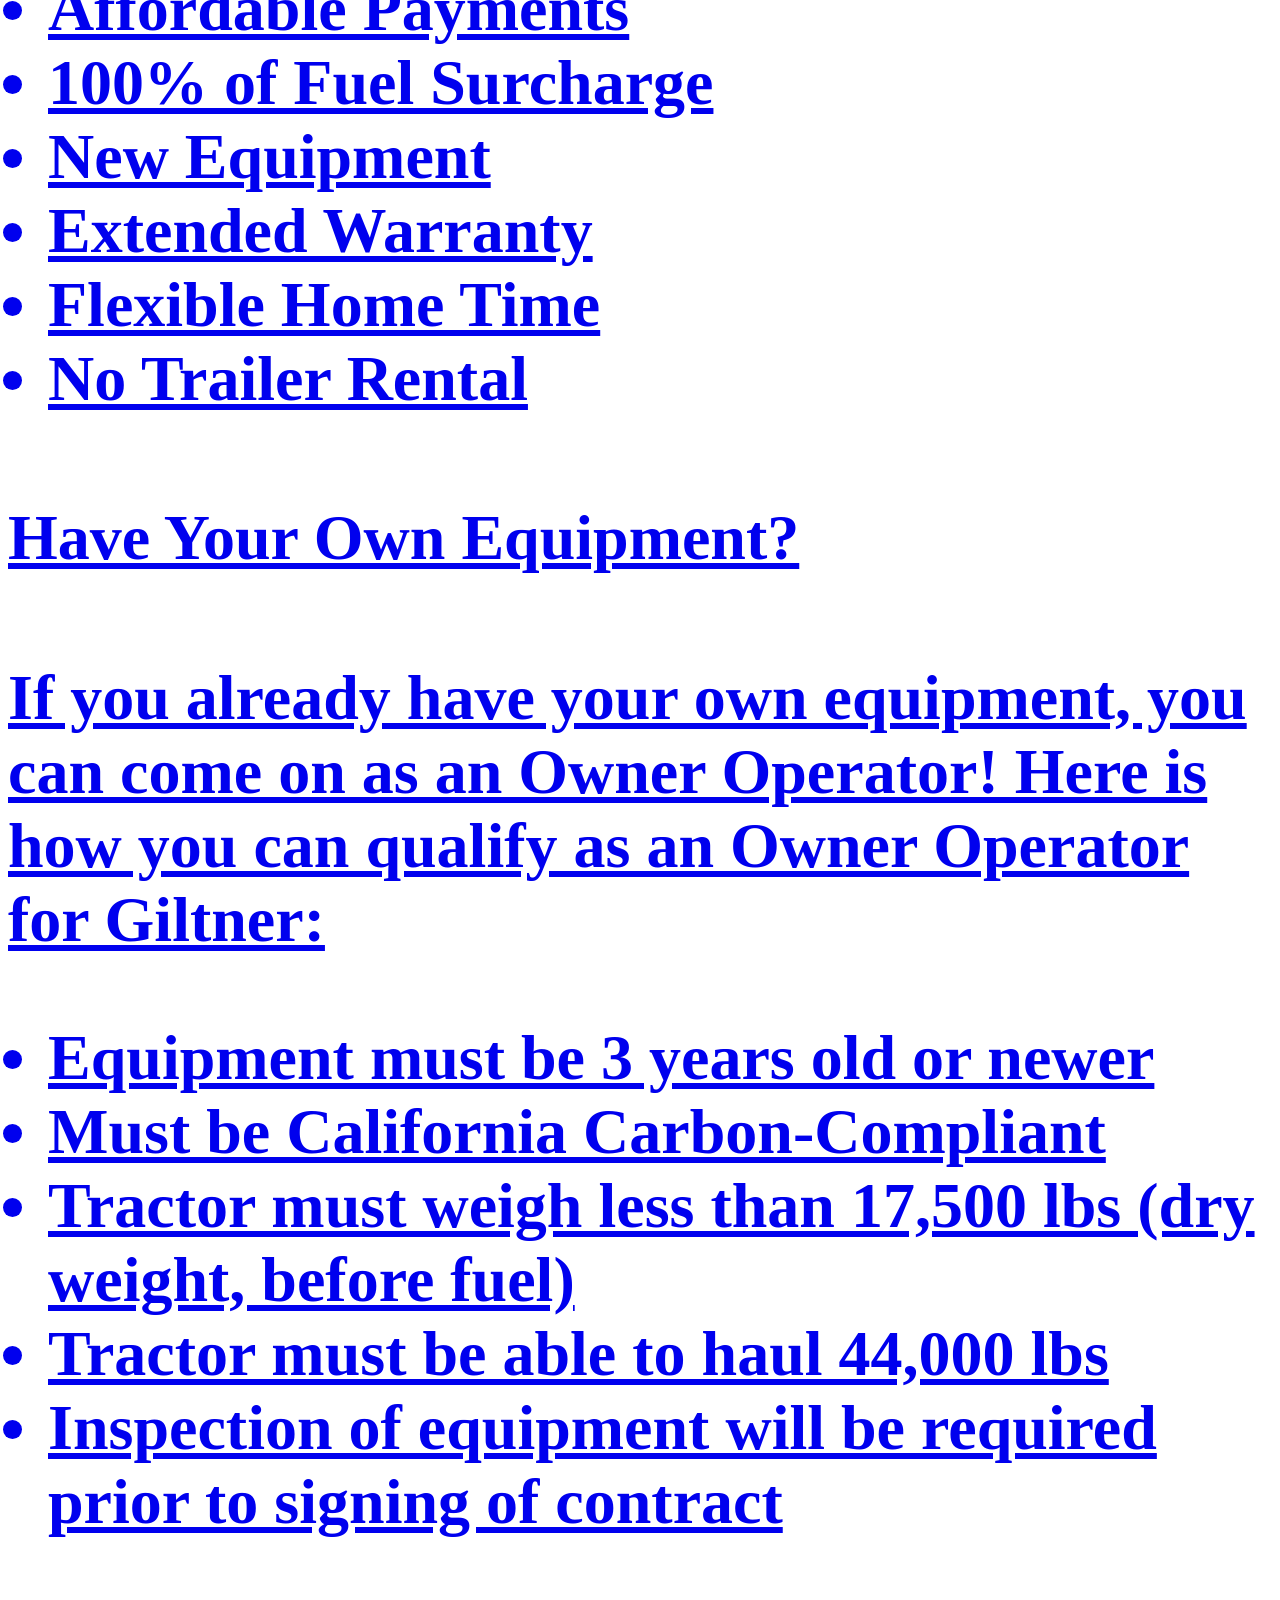
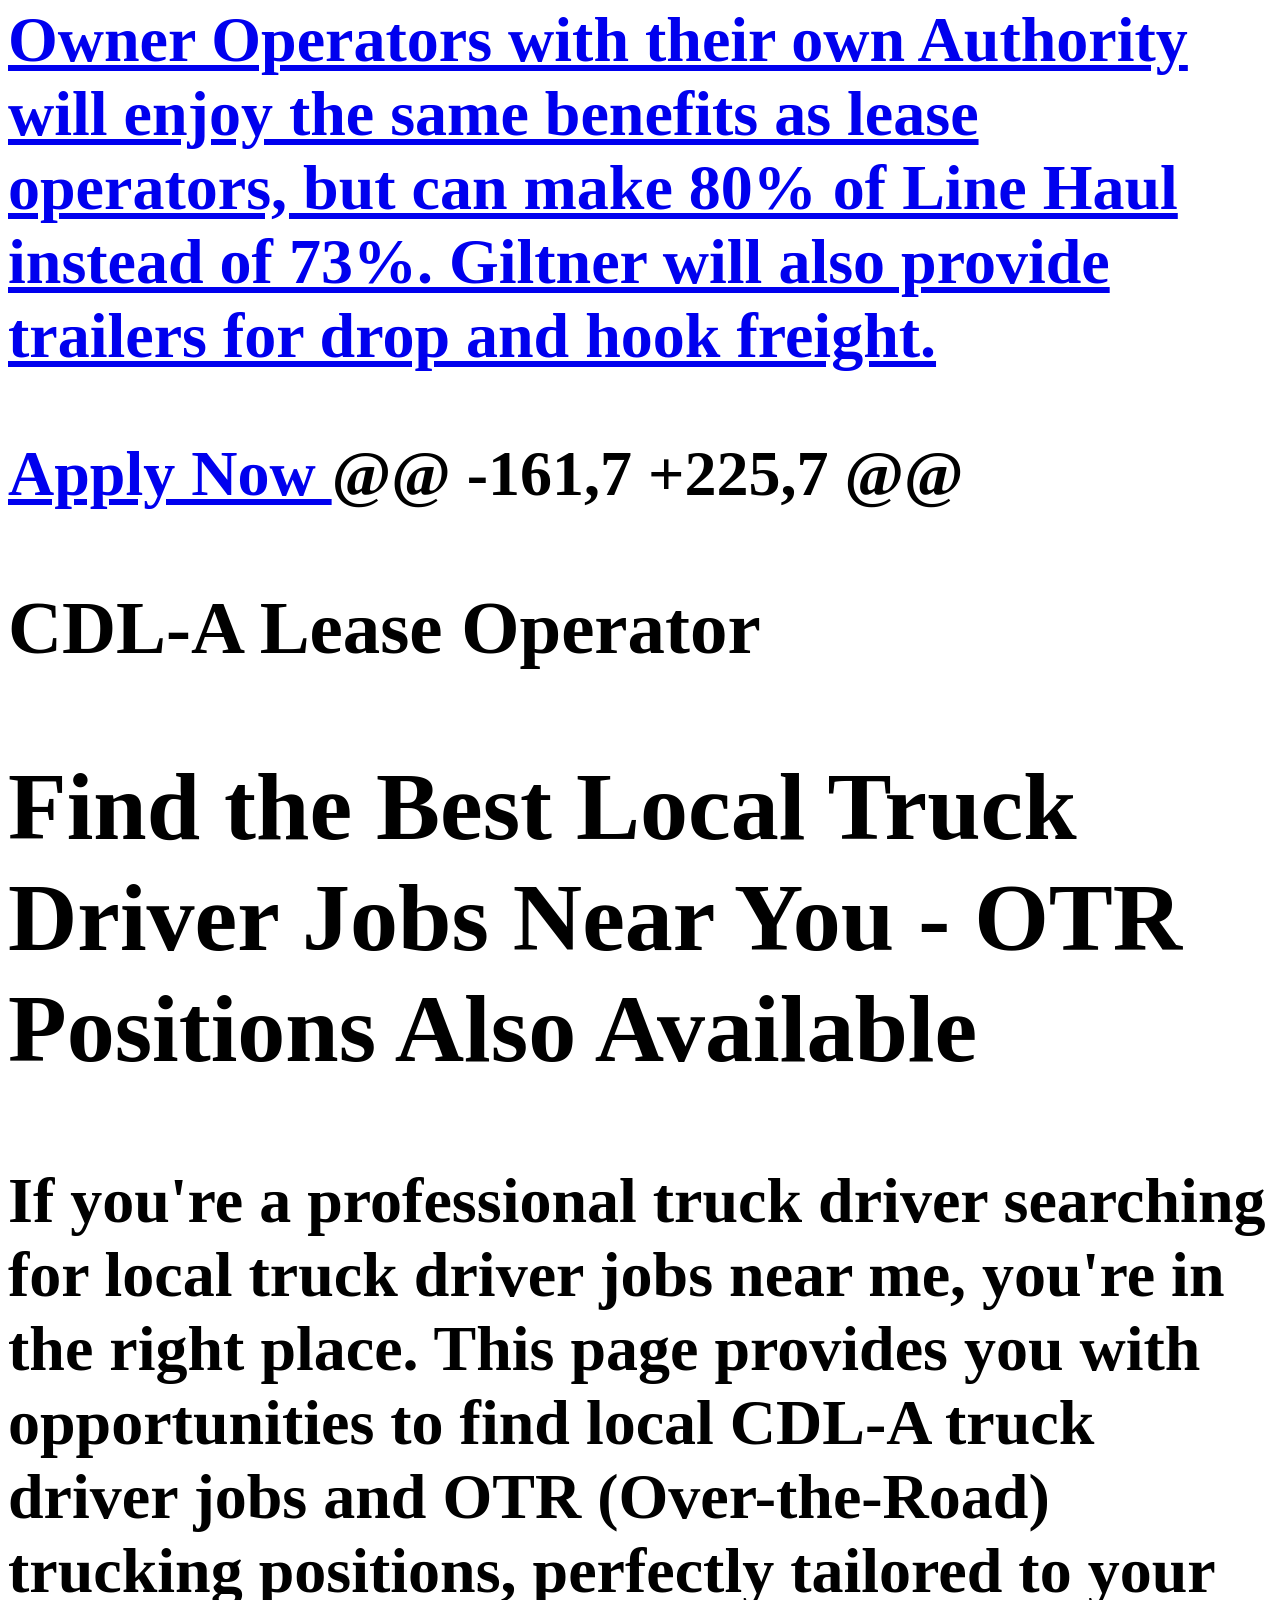
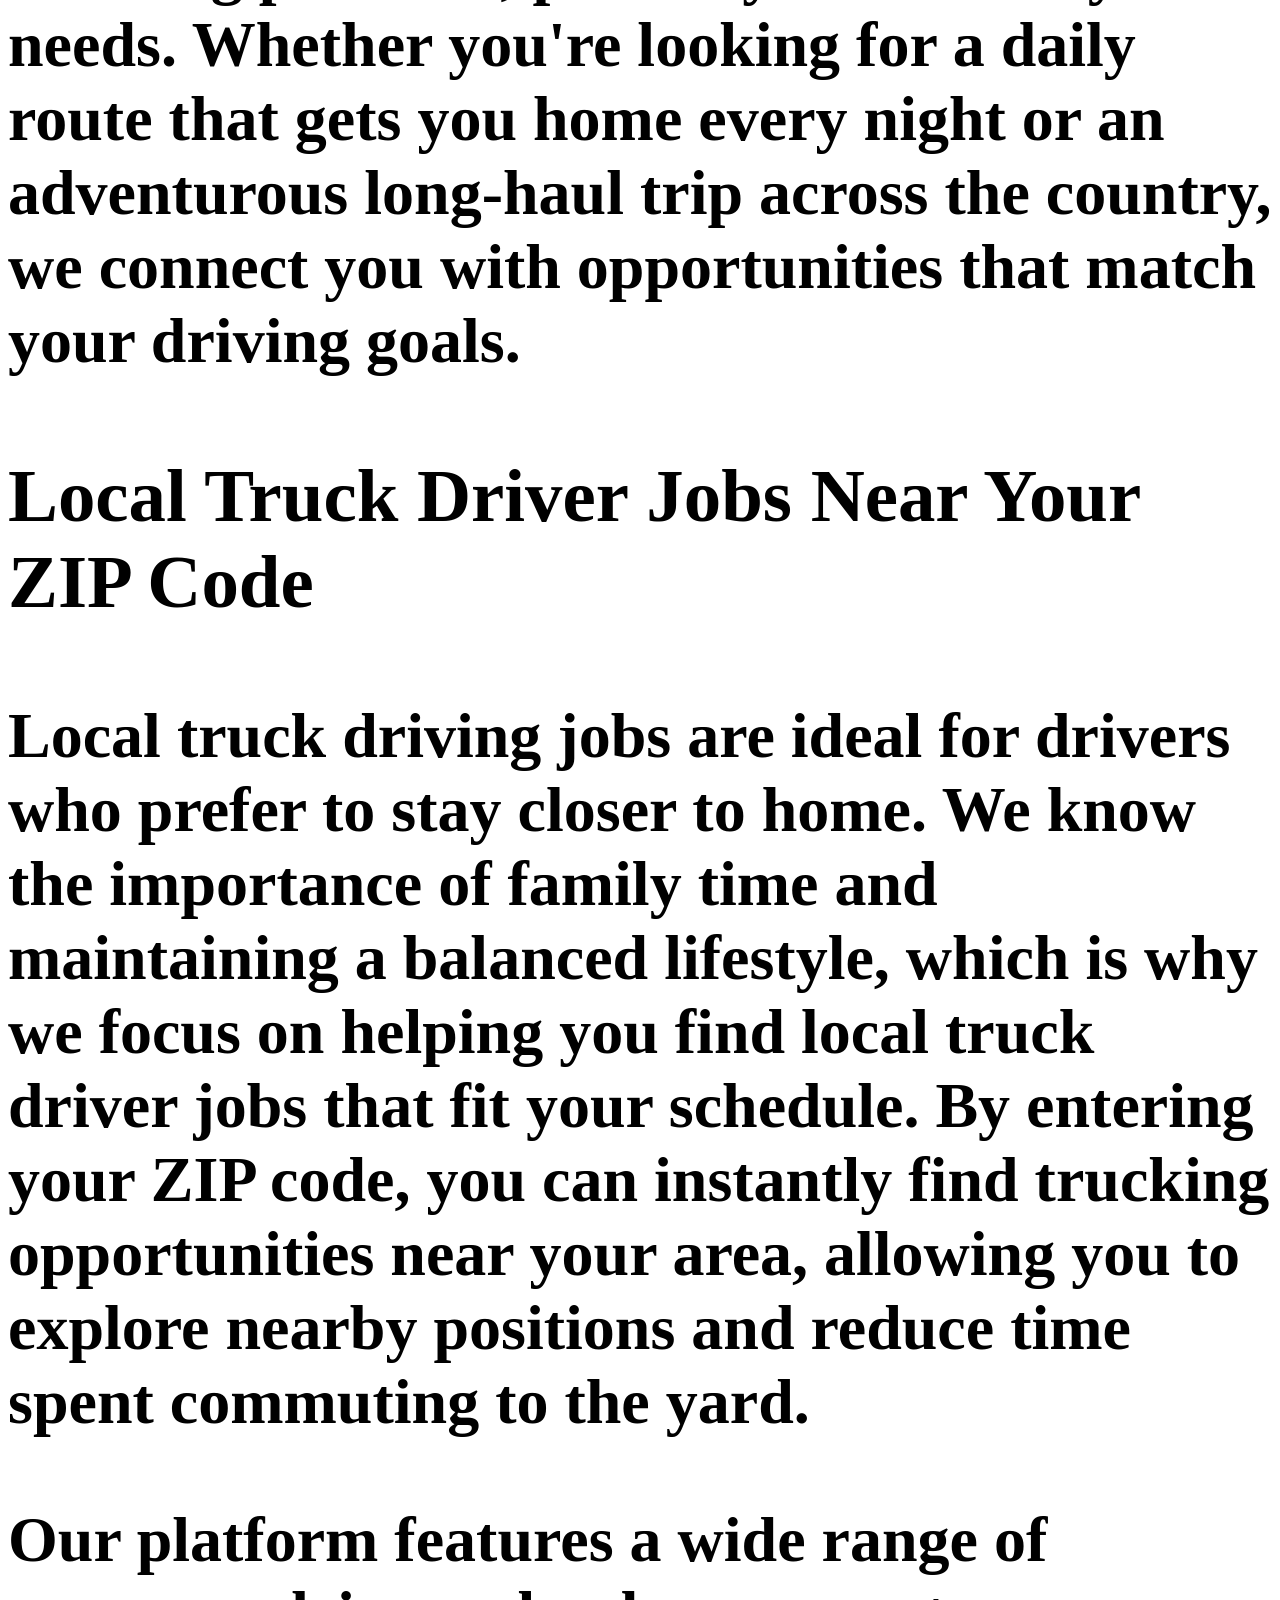
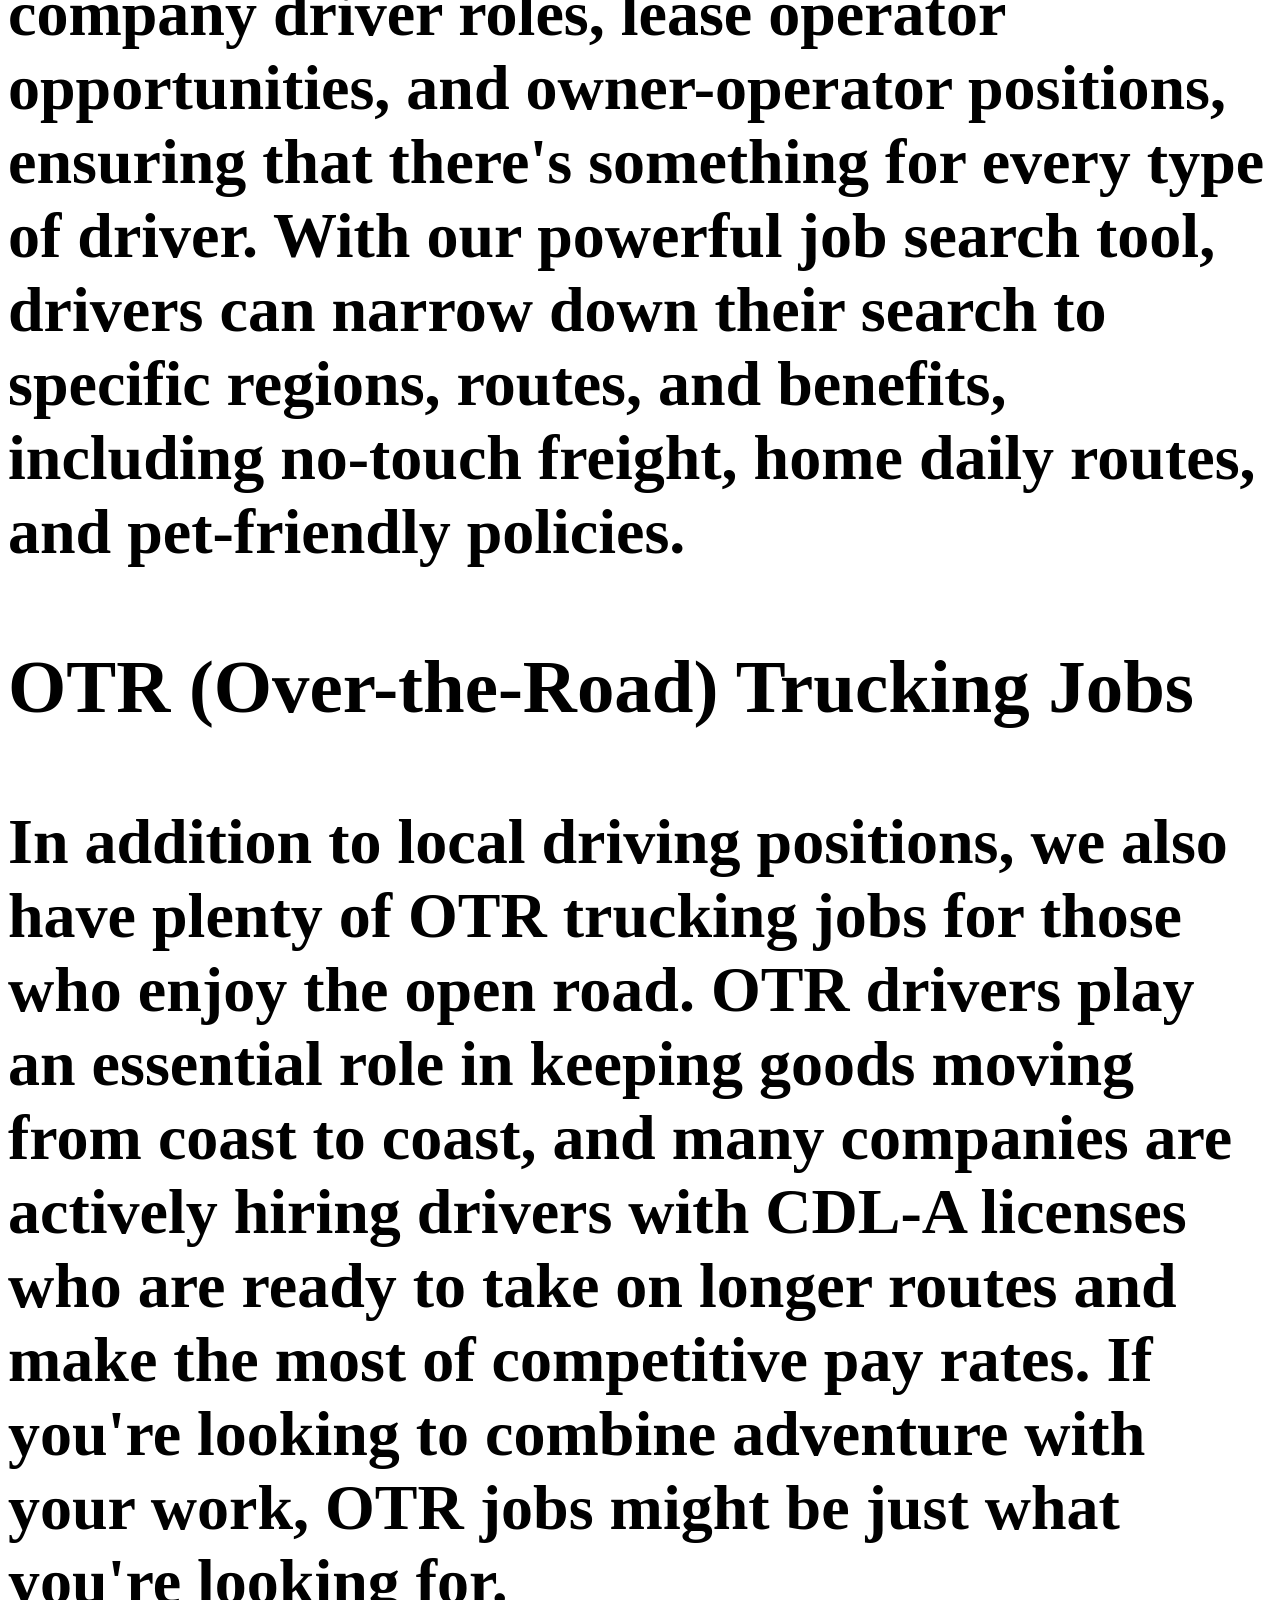
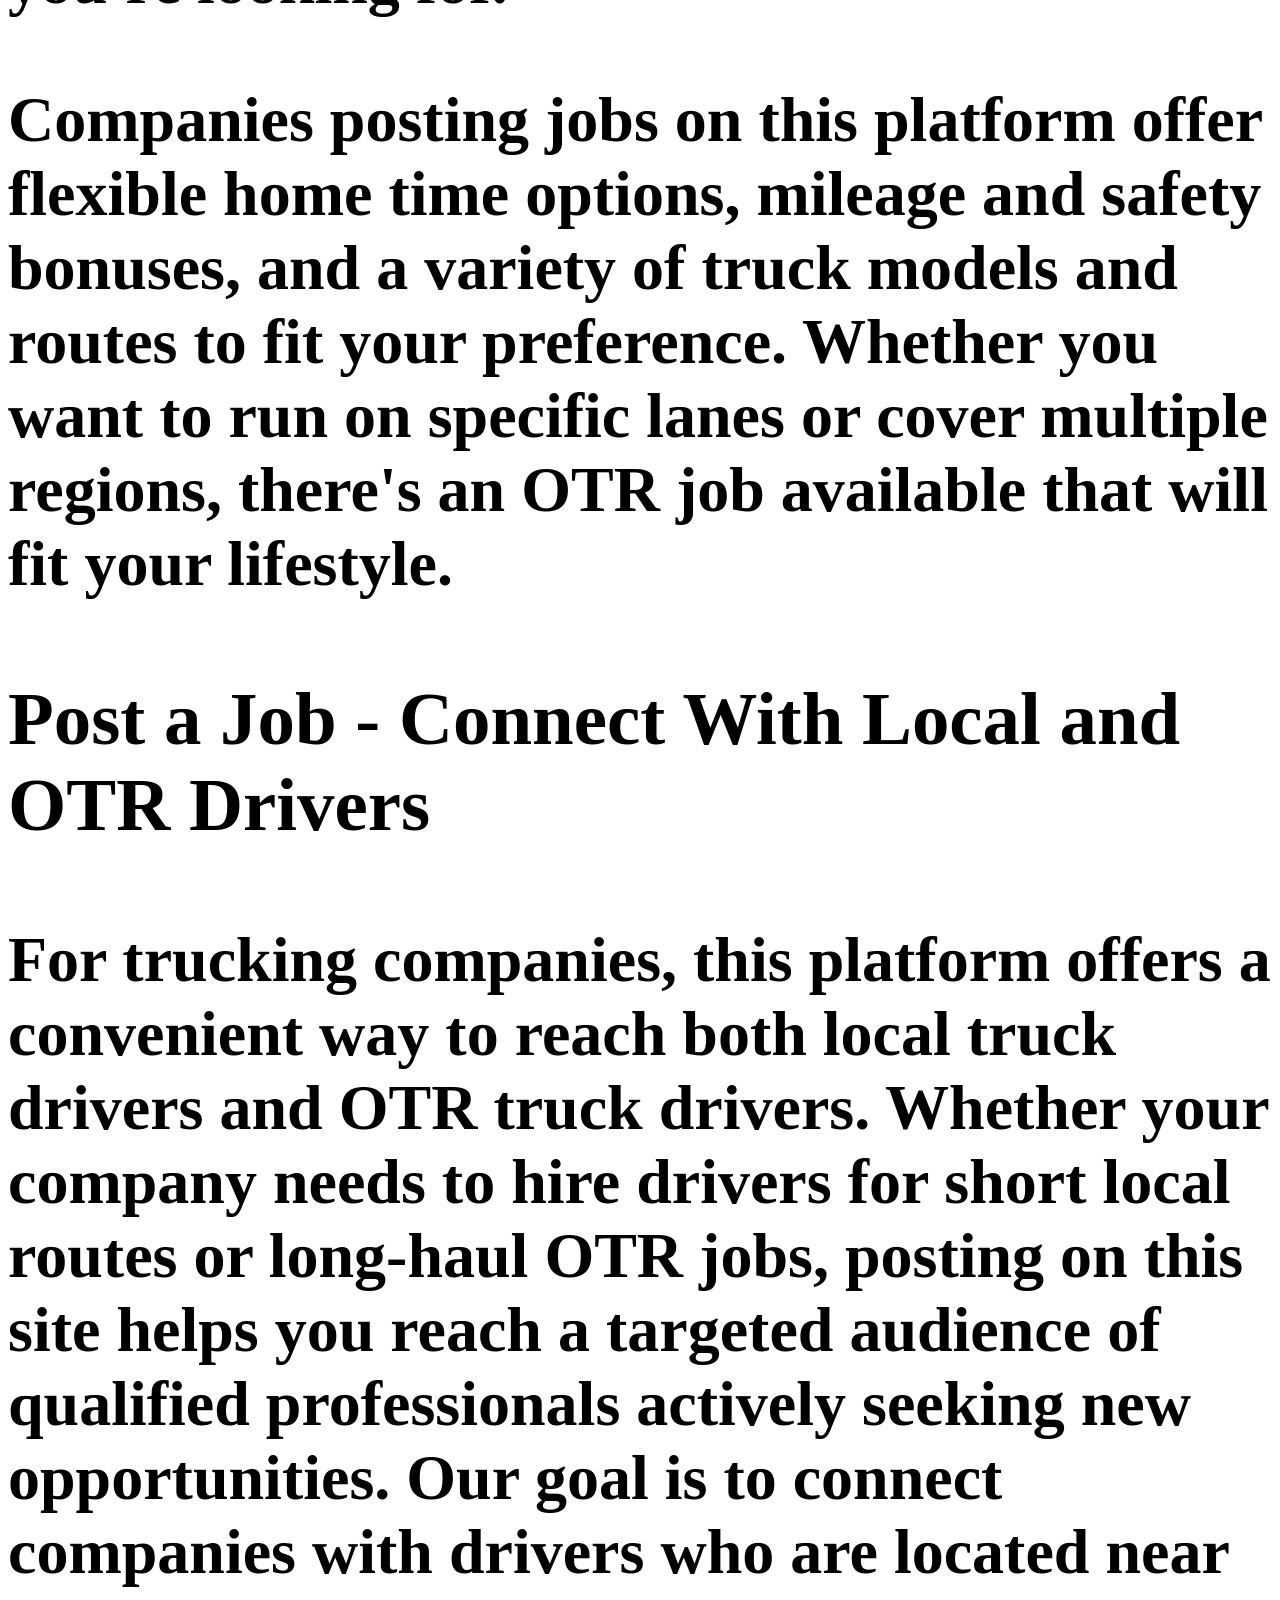
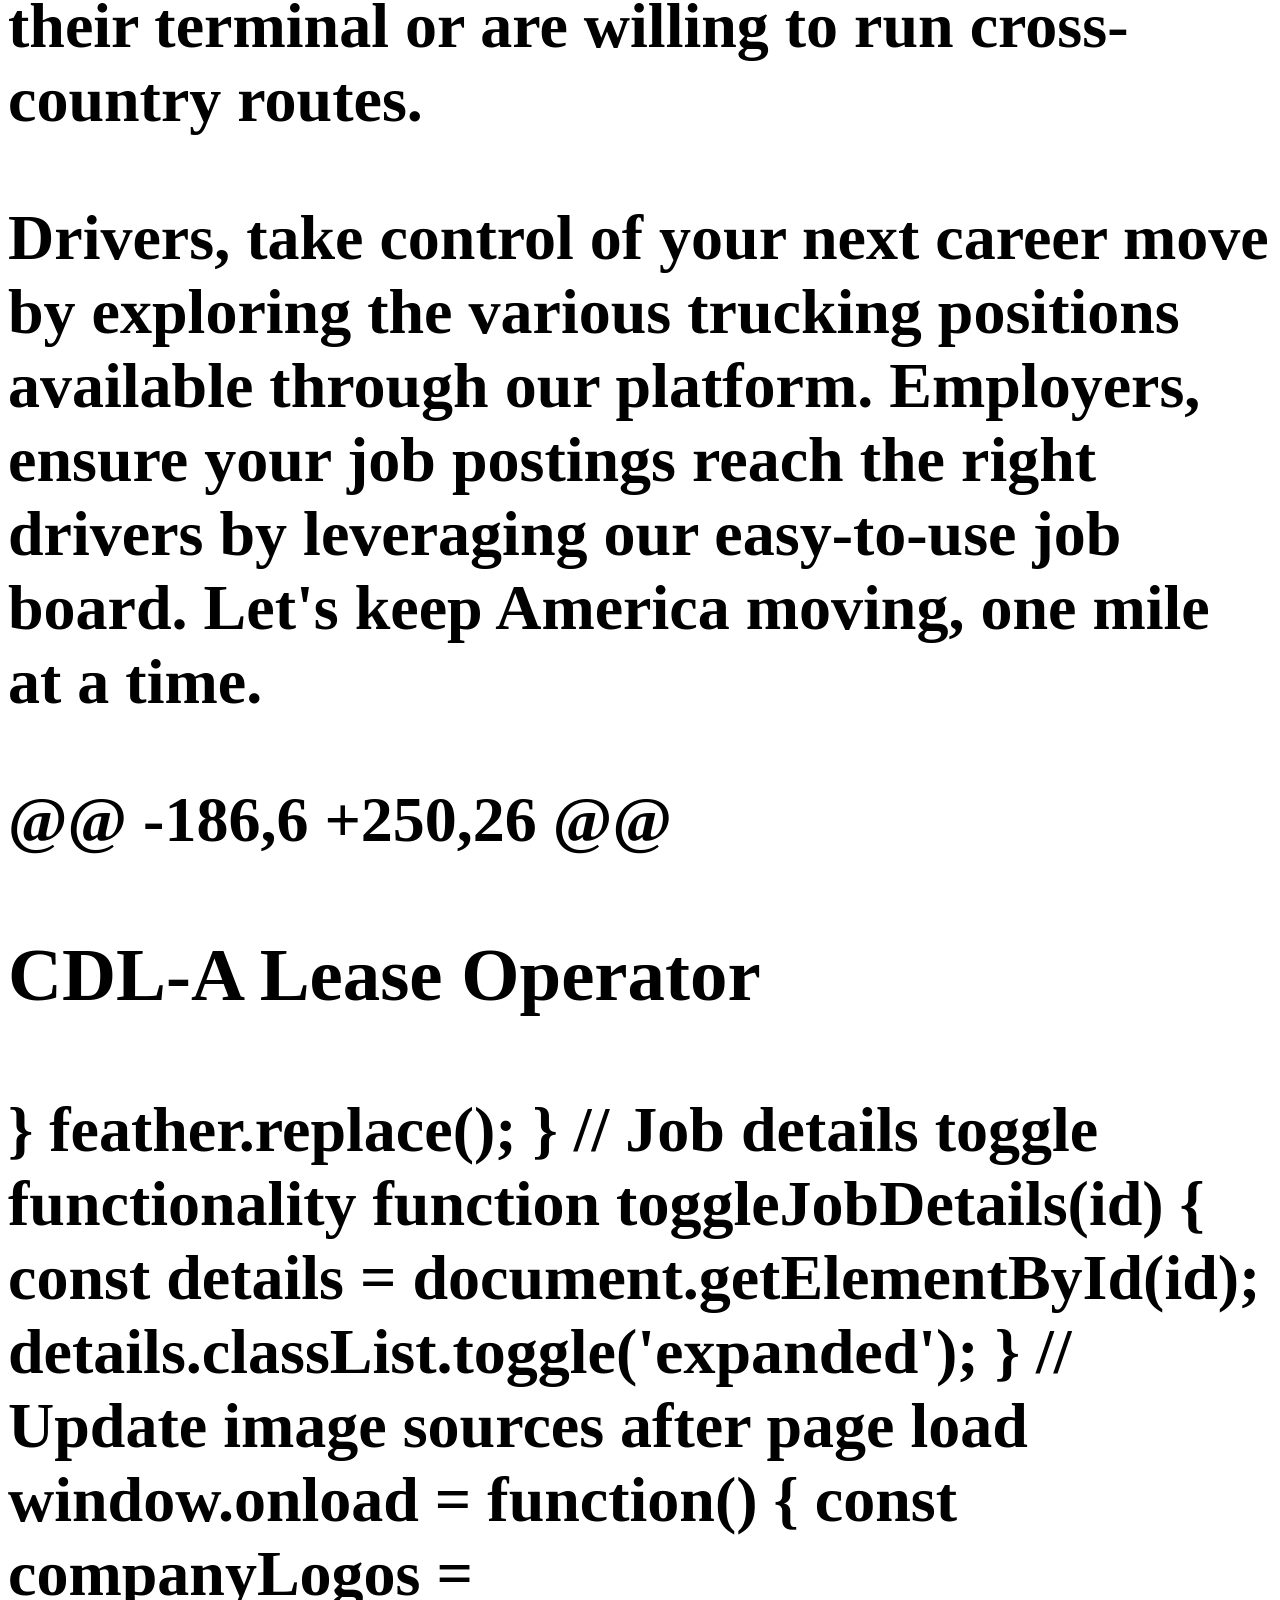
==== commit 238bee8f: "Update index.html" ====
--- a/index.html
+++ b/index.html
@@ -165,6 +165,26 @@
             </div>
         </div>
     </div>
+                                <!-- SEO Optimized Article -->
+            <div class="p-6 md:p-8 bg-white text-gray-900 mt-8">
+                <h2 class="text-2xl md:text-3xl font-bold mb-4">Find the Best Local Truck Driver Jobs Near You - OTR Positions Also Available</h2>
+                <p>If you're a professional truck driver searching for <strong>local truck driver jobs near me</strong>, you're in the right place. This page provides you with opportunities to find <strong>local CDL-A truck driver jobs</strong> and <strong>OTR (Over-the-Road) trucking positions</strong>, perfectly tailored to your needs. Whether you're looking for a daily route that gets you home every night or an adventurous long-haul trip across the country, we connect you with opportunities that match your driving goals.</p>
+                
+                <h3 class="text-xl md:text-2xl font-bold mt-6 mb-4">Local Truck Driver Jobs Near Your ZIP Code</h3>
+                <p>Local truck driving jobs are ideal for drivers who prefer to stay closer to home. We know the importance of family time and maintaining a balanced lifestyle, which is why we focus on helping you find <strong>local truck driver jobs</strong> that fit your schedule. By entering your ZIP code, you can instantly find trucking opportunities near your area, allowing you to explore nearby positions and reduce time spent commuting to the yard.</p>
+                
+                <p>Our platform features a wide range of <strong>company driver roles, lease operator opportunities, and owner-operator positions</strong>, ensuring that there's something for every type of driver. With our powerful job search tool, drivers can narrow down their search to specific regions, routes, and benefits, including <strong>no-touch freight, home daily routes, and pet-friendly policies</strong>.</p>
+
+                <h3 class="text-xl md:text-2xl font-bold mt-6 mb-4">OTR (Over-the-Road) Trucking Jobs</h3>
+                <p>In addition to local driving positions, we also have plenty of <strong>OTR trucking jobs</strong> for those who enjoy the open road. OTR drivers play an essential role in keeping goods moving from coast to coast, and many companies are actively hiring drivers with <strong>CDL-A licenses</strong> who are ready to take on longer routes and make the most of competitive pay rates. If you're looking to combine adventure with your work, OTR jobs might be just what you're looking for.</p>
+
+                <p>Companies posting jobs on this platform offer <strong>flexible home time options, mileage and safety bonuses</strong>, and a variety of truck models and routes to fit your preference. Whether you want to run on specific lanes or cover multiple regions, there's an OTR job available that will fit your lifestyle.</p>
+
+                <h3 class="text-xl md:text-2xl font-bold mt-6 mb-4">Post a Job - Connect With Local and OTR Drivers</h3>
+                <p>For trucking companies, this platform offers a convenient way to reach both <strong>local truck drivers</strong> and <strong>OTR truck drivers</strong>. Whether your company needs to hire drivers for short local routes or long-haul OTR jobs, posting on this site helps you reach a targeted audience of qualified professionals actively seeking new opportunities. Our goal is to connect companies with drivers who are located near their terminal or are willing to run cross-country routes.</p>
+
+                <p><strong>Drivers</strong>, take control of your next career move by exploring the various trucking positions available through our platform. <strong>Employers</strong>, ensure your job postings reach the right drivers by leveraging our easy-to-use job board. Let's keep America moving, one mile at a time.</p>
+            </div>
     
     <!-- Overlay for mobile menu -->
     <div id="overlay" class="fixed inset-0 bg-black bg-opacity-50 z-30 hidden md:hidden" onclick="toggleMobileMenu()"></div>
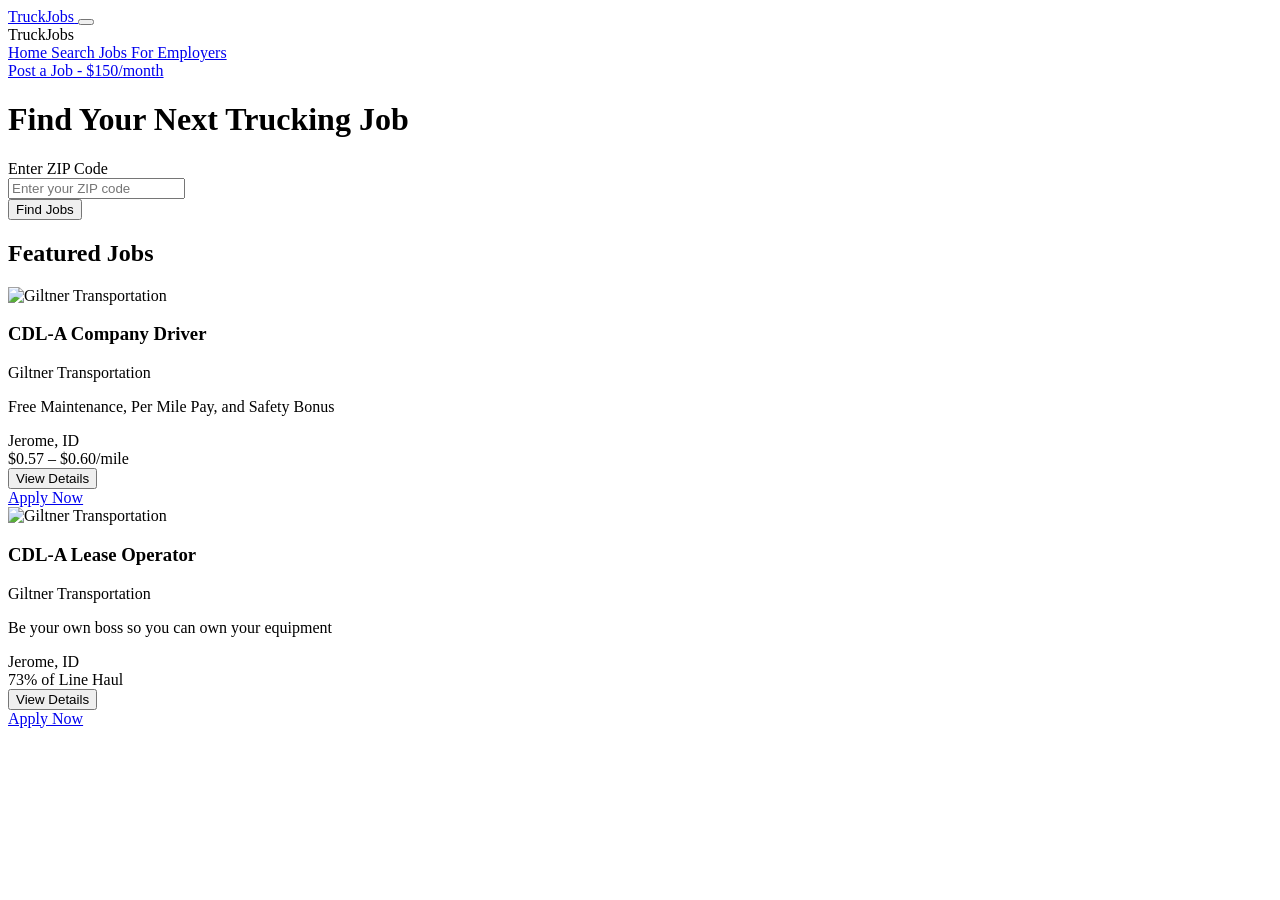
==== commit decf9433: "Update index.html" ====
--- a/index.html
+++ b/index.html
@@ -1,10 +1,8 @@
 <!DOCTYPE html>
 <html lang="en">
 <head>
-    <meta charset="UTF-8">
      <meta charset="UTF-8">
     <meta name="viewport" content="width=device-width, initial-scale=1.0">
-    <title>TruckJobs - Find Your Next Trucking Job</title>
     <meta name="description" content="Find local and OTR truck driving jobs near you. Search CDL-A positions, company driver jobs, lease operator opportunities, and owner operator positions. Apply today!">
     <meta name="keywords" content="truck driving jobs, CDL-A jobs, local truck driver, OTR trucking jobs, company driver, lease operator, owner operator">
     <title>Local and OTR Truck Driving Jobs | Find CDL-A Driver Positions Near You</title>
@@ -12,7 +10,8 @@
     <link href="https://cdnjs.cloudflare.com/ajax/libs/tailwindcss/2.2.19/tailwind.min.css" rel="stylesheet">
     <script src="https://cdnjs.cloudflare.com/ajax/libs/feather-icons/4.29.0/feather.min.js"></script>
     <style>
-@@ -12,6 +15,15 @@
+        @media (max-width: 768px) {
+            .mobile-nav-open {
                 transform: translateX(0) !important;
             }
         }
@@ -28,47 +27,100 @@
     </style>
 </head>
 <body class="bg-gray-50">
-@@ -27,7 +39,7 @@
+    <!-- Mobile Header -->
+    <div class="md:hidden bg-black text-white p-4 sticky top-0 z-50 flex justify-between items-center">
+        <a href="/" class="flex items-center gap-2">
+            <i data-feather="truck" class="w-6 h-6"></i>
+            <span class="text-lg font-bold">TruckJobs</span>
+        </a>
+        <button id="menuButton" class="p-2" onclick="toggleMobileMenu()">
+            <i data-feather="menu" class="w-6 h-6"></i>
+        </button>
     </div>
 
     <div class="flex min-h-screen">
-        <!-- Sidebar - Hidden on mobile by default -->
         <!-- Sidebar -->
         <div id="sidebar" class="w-64 bg-black text-white p-6 fixed h-full z-40 transform -translate-x-full md:translate-x-0 transition-transform duration-200 ease-in-out">
             <div class="mb-8 hidden md:flex items-center gap-2">
                 <i data-feather="truck" class="w-8 h-8"></i>
-@@ -65,7 +77,7 @@ <h1 class="text-3xl md:text-4xl font-bold mb-6 md:mb-8">Find Your Next Trucking
+                <span class="text-xl font-bold">TruckJobs</span>
+            </div>
+
+            <nav class="space-y-2">
+                <a href="/" class="flex items-center gap-3 px-4 py-2 rounded-lg bg-gray-800">
+                    <i data-feather="home" class="w-5 h-5"></i>
+                    <span>Home</span>
+                </a>
+                <a href="/search" class="flex items-center gap-3 px-4 py-2 rounded-lg hover:bg-gray-800">
+                    <i data-feather="search" class="w-5 h-5"></i>
+                    <span>Search Jobs</span>
+                </a>
+                <a href="/employer" class="flex items-center gap-3 px-4 py-2 rounded-lg hover:bg-gray-800">
+                    <i data-feather="briefcase" class="w-5 h-5"></i>
+                    <span>For Employers</span>
+                </a>
+            </nav>
+
+            <div class="mt-auto pt-4 border-t border-gray-800">
+                <a href="https://buy.stripe.com/00geXX7bX7wfcPm6op" 
+                   class="block w-full bg-blue-600 text-white px-4 py-2 rounded-lg hover:bg-blue-700 transition-colors text-center">
+                    Post a Job - $150/month
+                </a>
+            </div>
+        </div>
+
+        <!-- Main Content -->
+        <div class="flex-1 md:ml-64">
+            <div class="p-4 md:p-8 bg-gradient-to-b from-gray-900 to-black text-white min-h-screen">
+                <div class="max-w-6xl mx-auto">
+                    <h1 class="text-3xl md:text-4xl font-bold mb-6 md:mb-8">Find Your Next Trucking Job</h1>
 
                     <!-- Search Box -->
                     <div class="bg-white rounded-xl shadow-lg p-4 md:p-6 mb-6 md:mb-8">
-                        <form class="flex flex-col gap-4">
                         <form class="flex flex-col md:flex-row gap-4">
                             <div class="flex-1">
                                 <label for="zipCode" class="block text-sm font-medium text-gray-700 mb-1">
                                     Enter ZIP Code
-@@ -88,11 +100,11 @@ <h1 class="text-3xl md:text-4xl font-bold mb-6 md:mb-8">Find Your Next Trucking
+                                </label>
+                                <div class="relative">
+                                    <i data-feather="map-pin" class="absolute left-3 top-1/2 transform -translate-y-1/2 text-gray-400 w-5 h-5"></i>
+                                    <input type="text" id="zipCode" 
+                                           class="w-full pl-10 pr-4 py-2 border rounded-lg focus:ring-2 focus:ring-blue-500"
+                                           placeholder="Enter your ZIP code">
+                                </div>
+                            </div>
+                            <button type="submit" class="w-full md:w-auto bg-blue-600 text-white px-6 py-2 rounded-lg hover:bg-blue-700 transition-colors flex items-center justify-center gap-2">
+                                <i data-feather="search" class="w-5 h-5"></i>
+                                Find Jobs
+                            </button>
+                        </form>
+                    </div>
+
+                    <!-- Featured Jobs -->
                     <div class="bg-white rounded-xl shadow-lg p-4 md:p-6 text-gray-900">
                         <h2 class="text-xl md:text-2xl font-bold mb-4 md:mb-6">Featured Jobs</h2>
                         <div class="space-y-4 md:space-y-6">
-                            <!-- Featured Job 1 -->
                             <!-- Company Driver Position -->
                             <div class="border rounded-lg p-4 md:p-6">
                                 <div class="flex flex-col md:flex-row md:items-start gap-4">
-                                    <img src="https://primepulsemedia.com/wp-content/uploads/2024/11/Giltner1.png" 
-                                         alt="Giltner Transportation" class="w-20 h-20 md:w-24 md:h-24 object-contain mx-auto md:mx-0">
                                     <img src="/api/placeholder/96/96" alt="Giltner Transportation" 
                                          class="w-20 h-20 md:w-24 md:h-24 object-contain mx-auto md:mx-0">
                                     <div class="flex-1 space-y-3">
                                         <div class="text-center md:text-left">
                                             <h3 class="text-lg md:text-xl font-semibold">CDL-A Company Driver</h3>
-@@ -109,10 +121,33 @@ <h3 class="text-lg md:text-xl font-semibold">CDL-A Company Driver</h3>
+                                            <p class="text-gray-600">Giltner Transportation</p>
+                                        </div>
+                                        <p class="text-gray-700">Free Maintenance, Per Mile Pay, and Safety Bonus</p>
+                                        <div class="grid grid-cols-1 md:grid-cols-2 gap-2 md:gap-4">
+                                            <div class="flex items-center gap-2 text-gray-600">
+                                                <i data-feather="map-pin" class="w-5 h-5 text-blue-600"></i>
+                                                <span>Jerome, ID</span>
+                                            </div>
+                                            <div class="flex items-center gap-2 text-gray-600">
+                                                <i data-feather="dollar-sign" class="w-5 h-5 text-green-600"></i>
                                                 <span>$0.57 – $0.60/mile</span>
                                             </div>
                                         </div>
-                                        <div class="flex flex-wrap gap-2">
-                                            <span class="bg-blue-50 text-blue-700 px-3 py-1 rounded-full text-sm">Starting Rate</span>
-                                            <span class="bg-blue-50 text-blue-700 px-3 py-1 rounded-full text-sm">Payment Schedule</span>
-                                            <span class="bg-blue-50 text-blue-700 px-3 py-1 rounded-full text-sm">Bonuses</span>
                                         <button onclick="toggleJobDetails('company-driver')" class="text-blue-600 hover:text-blue-800 font-medium">
                                             View Details
                                         </button>
@@ -99,29 +151,33 @@
                                         </div>
                                         <a href="https://intelliapp.driverapponline.com/c/giltner" 
                                            class="w-full md:w-auto bg-blue-600 text-white px-6 py-2 rounded-lg hover:bg-blue-700 transition-colors text-center block">
-@@ -122,11 +157,11 @@ <h3 class="text-lg md:text-xl font-semibold">CDL-A Company Driver</h3>
+                                            Apply Now
+                                        </a>
+                                    </div>
                                 </div>
                             </div>
 
-                            <!-- Featured Job 2 -->
                             <!-- Lease Operator Position -->
                             <div class="border rounded-lg p-4 md:p-6">
                                 <div class="flex flex-col md:flex-row md:items-start gap-4">
-                                    <img src="https://primepulsemedia.com/wp-content/uploads/2024/11/Giltner1.png" 
-                                         alt="Giltner Transportation" class="w-20 h-20 md:w-24 md:h-24 object-contain mx-auto md:mx-0">
                                     <img src="/api/placeholder/96/96" alt="Giltner Transportation" 
                                          class="w-20 h-20 md:w-24 md:h-24 object-contain mx-auto md:mx-0">
                                     <div class="flex-1 space-y-3">
                                         <div class="text-center md:text-left">
                                             <h3 class="text-lg md:text-xl font-semibold">CDL-A Lease Operator</h3>
-@@ -143,12 +178,41 @@ <h3 class="text-lg md:text-xl font-semibold">CDL-A Lease Operator</h3>
+                                            <p class="text-gray-600">Giltner Transportation</p>
+                                        </div>
+                                        <p class="text-gray-700">Be your own boss so you can own your equipment</p>
+                                        <div class="grid grid-cols-1 md:grid-cols-2 gap-2 md:gap-4">
+                                            <div class="flex items-center gap-2 text-gray-600">
+                                                <i data-feather="map-pin" class="w-5 h-5 text-blue-600"></i>
+                                                <span>Jerome, ID</span>
+                                            </div>
+                                            <div class="flex items-center gap-2 text-gray-600">
+                                                <i data-feather="dollar-sign" class="w-5 h-5 text-green-600"></i>
                                                 <span>73% of Line Haul</span>
                                             </div>
                                         </div>
-                                        <div class="flex flex-wrap gap-2">
-                                            <span class="bg-blue-50 text-blue-700 px-3 py-1 rounded-full text-sm">Pay Rate</span>
-                                            <span class="bg-blue-50 text-blue-700 px-3 py-1 rounded-full text-sm">Fuel Benefits</span>
-                                            <span class="bg-blue-50 text-blue-700 px-3 py-1 rounded-full text-sm">Equipment</span>
                                         <button onclick="toggleJobDetails('lease-operator')" class="text-blue-600 hover:text-blue-800 font-medium">
                                             View Details
                                         </button>
@@ -156,54 +212,58 @@
                                                 <p class="mt-2 text-gray-700">Owner Operators with their own Authority will enjoy the same benefits as lease operators, but can make 80% of Line Haul instead of 73%. Giltner will also provide trailers for drop and hook freight.</p>
                                             </div>
                                         </div>
-                                        <a href="https://intelliapp.driverapponline.com/c/giltner" 
                                          <a href="https://intelliapp.driverapponline.com/c/giltner" 
                                            class="w-full md:w-auto bg-blue-600 text-white px-6 py-2 rounded-lg hover:bg-blue-700 transition-colors text-center block">
                                             Apply Now
                                         </a>
-@@ -161,7 +225,7 @@ <h3 class="text-lg md:text-xl font-semibold">CDL-A Lease Operator</h3>
+                                    </div>
+                                </div>
+                            </div>
+                        </div>
+                    </div>
+                </div>
             </div>
         </div>
     </div>
-                                <!-- SEO Optimized Article -->
-            <div class="p-6 md:p-8 bg-white text-gray-900 mt-8">
-                <h2 class="text-2xl md:text-3xl font-bold mb-4">Find the Best Local Truck Driver Jobs Near You - OTR Positions Also Available</h2>
-                <p>If you're a professional truck driver searching for <strong>local truck driver jobs near me</strong>, you're in the right place. This page provides you with opportunities to find <strong>local CDL-A truck driver jobs</strong> and <strong>OTR (Over-the-Road) trucking positions</strong>, perfectly tailored to your needs. Whether you're looking for a daily route that gets you home every night or an adventurous long-haul trip across the country, we connect you with opportunities that match your driving goals.</p>
-                
-                <h3 class="text-xl md:text-2xl font-bold mt-6 mb-4">Local Truck Driver Jobs Near Your ZIP Code</h3>
-                <p>Local truck driving jobs are ideal for drivers who prefer to stay closer to home. We know the importance of family time and maintaining a balanced lifestyle, which is why we focus on helping you find <strong>local truck driver jobs</strong> that fit your schedule. By entering your ZIP code, you can instantly find trucking opportunities near your area, allowing you to explore nearby positions and reduce time spent commuting to the yard.</p>
-                
-                <p>Our platform features a wide range of <strong>company driver roles, lease operator opportunities, and owner-operator positions</strong>, ensuring that there's something for every type of driver. With our powerful job search tool, drivers can narrow down their search to specific regions, routes, and benefits, including <strong>no-touch freight, home daily routes, and pet-friendly policies</strong>.</p>
-
-                <h3 class="text-xl md:text-2xl font-bold mt-6 mb-4">OTR (Over-the-Road) Trucking Jobs</h3>
-                <p>In addition to local driving positions, we also have plenty of <strong>OTR trucking jobs</strong> for those who enjoy the open road. OTR drivers play an essential role in keeping goods moving from coast to coast, and many companies are actively hiring drivers with <strong>CDL-A licenses</strong> who are ready to take on longer routes and make the most of competitive pay rates. If you're looking to combine adventure with your work, OTR jobs might be just what you're looking for.</p>
-
-                <p>Companies posting jobs on this platform offer <strong>flexible home time options, mileage and safety bonuses</strong>, and a variety of truck models and routes to fit your preference. Whether you want to run on specific lanes or cover multiple regions, there's an OTR job available that will fit your lifestyle.</p>
-
-                <h3 class="text-xl md:text-2xl font-bold mt-6 mb-4">Post a Job - Connect With Local and OTR Drivers</h3>
-                <p>For trucking companies, this platform offers a convenient way to reach both <strong>local truck drivers</strong> and <strong>OTR truck drivers</strong>. Whether your company needs to hire drivers for short local routes or long-haul OTR jobs, posting on this site helps you reach a targeted audience of qualified professionals actively seeking new opportunities. Our goal is to connect companies with drivers who are located near their terminal or are willing to run cross-country routes.</p>
-
-                <p><strong>Drivers</strong>, take control of your next career move by exploring the various trucking positions available through our platform. <strong>Employers</strong>, ensure your job postings reach the right drivers by leveraging our easy-to-use job board. Let's keep America moving, one mile at a time.</p>
-            </div>
     
     <!-- Overlay for mobile menu -->
     <div id="overlay" class="fixed inset-0 bg-black bg-opacity-50 z-30 hidden md:hidden" onclick="toggleMobileMenu()"></div>
 
-@@ -186,6 +250,26 @@ <h3 class="text-lg md:text-xl font-semibold">CDL-A Lease Operator</h3>
+    <script>
+        // Initialize Feather Icons
+        feather.replace();
+
+        // Mobile menu functionality
+        function toggleMobileMenu() {
+            const sidebar = document.getElementById('sidebar');
+            const overlay = document.getElementById('overlay');
+            const menuIcon = document.querySelector('#menuButton i');
+            
+            sidebar.classList.toggle('mobile-nav-open');
+            overlay.classList.toggle('hidden');
+            
+            // Toggle menu icon between menu and x
+            if (menuIcon.getAttribute('data-feather') === 'menu') {
+                menuIcon.setAttribute('data-feather', 'x');
+            } else {
+                menuIcon.setAttribute('data-feather', 'menu');
             }
             feather.replace();
         }
+
         // Job details toggle functionality
         function toggleJobDetails(id) {
             const details = document.getElementById(id);
             details.classList.toggle('expanded');
         }
+
         // Update image sources after page load
         window.onload = function() {
             const companyLogos = document.querySelectorAll('img[alt="Giltner Transportation"]');
             companyLogos.forEach(logo => {
                 logo.src = "https://primepulsemedia.com/wp-content/uploads/2024/11/Giltner1.png";
             });
+
             // Update all application links
             const applyLinks = document.querySelectorAll('a[href*="intelliapp.driverapponline.com"]');
             applyLinks.forEach(link => {
